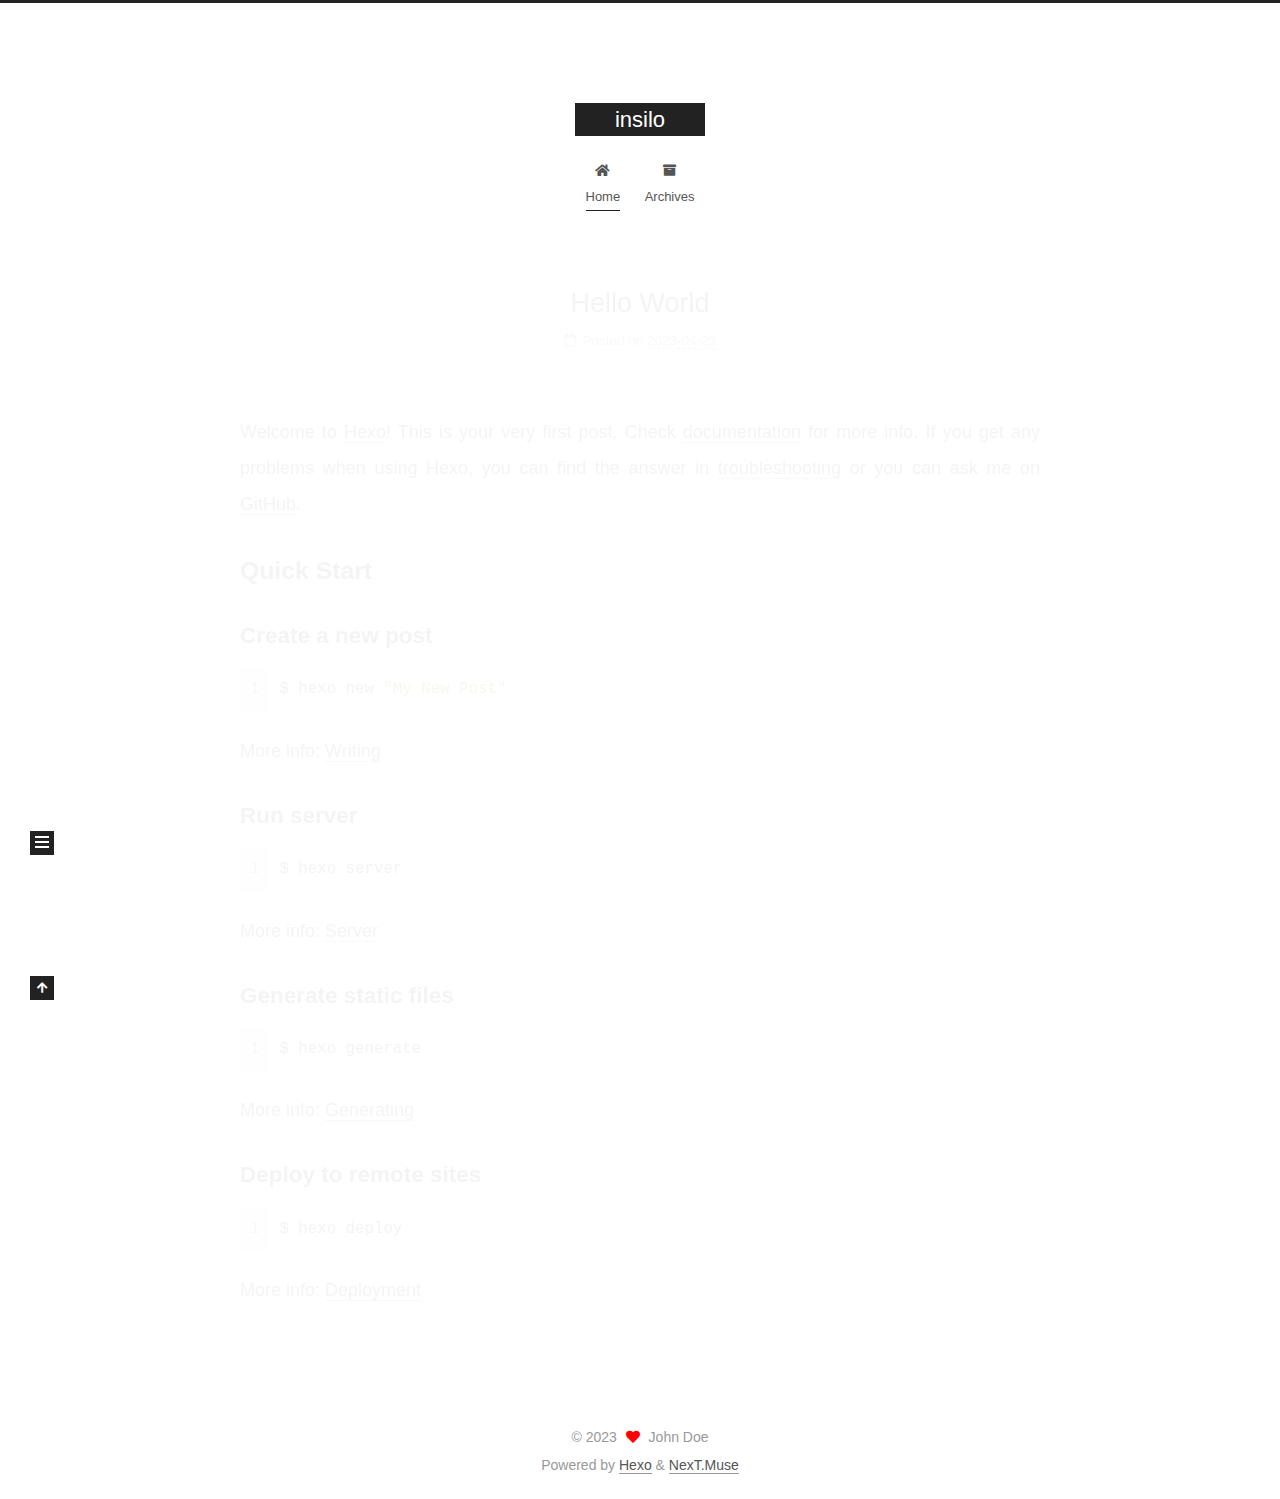
==== index.html @ 59d001f1 "Site updated: 2023-04-23 23:07:40" ====
<!DOCTYPE html>
<html lang="en">
<head>
  <meta charset="UTF-8">
<meta name="viewport" content="width=device-width, initial-scale=1, maximum-scale=2">
<meta name="theme-color" content="#222">
<meta name="generator" content="Hexo 6.3.0">
  <link rel="apple-touch-icon" sizes="180x180" href="/images/apple-touch-icon-next.png">
  <link rel="icon" type="image/png" sizes="32x32" href="/images/favicon-32x32-next.png">
  <link rel="icon" type="image/png" sizes="16x16" href="/images/favicon-16x16-next.png">
  <link rel="mask-icon" href="/images/logo.svg" color="#222">

<link rel="stylesheet" href="/css/main.css">


<link rel="stylesheet" href="/lib/font-awesome/css/all.min.css">

<script id="hexo-configurations">
    var NexT = window.NexT || {};
    var CONFIG = {"hostname":"example.com","root":"/","scheme":"Muse","version":"7.8.0","exturl":false,"sidebar":{"position":"left","display":"post","padding":18,"offset":12,"onmobile":false},"copycode":{"enable":false,"show_result":false,"style":null},"back2top":{"enable":true,"sidebar":false,"scrollpercent":false},"bookmark":{"enable":false,"color":"#222","save":"auto"},"fancybox":false,"mediumzoom":false,"lazyload":false,"pangu":false,"comments":{"style":"tabs","active":null,"storage":true,"lazyload":false,"nav":null},"algolia":{"hits":{"per_page":10},"labels":{"input_placeholder":"Search for Posts","hits_empty":"We didn't find any results for the search: ${query}","hits_stats":"${hits} results found in ${time} ms"}},"localsearch":{"enable":false,"trigger":"auto","top_n_per_article":1,"unescape":false,"preload":false},"motion":{"enable":true,"async":false,"transition":{"post_block":"fadeIn","post_header":"slideDownIn","post_body":"slideDownIn","coll_header":"slideLeftIn","sidebar":"slideUpIn"}}};
  </script>

  <meta name="description" content="Pu9maker home">
<meta property="og:type" content="website">
<meta property="og:title" content="insilo">
<meta property="og:url" content="http://example.com/index.html">
<meta property="og:site_name" content="insilo">
<meta property="og:description" content="Pu9maker home">
<meta property="og:locale" content="en_US">
<meta property="article:author" content="John Doe">
<meta name="twitter:card" content="summary">

<link rel="canonical" href="http://example.com/">


<script id="page-configurations">
  // https://hexo.io/docs/variables.html
  CONFIG.page = {
    sidebar: "",
    isHome : true,
    isPost : false,
    lang   : 'en'
  };
</script>

  <title>insilo</title>
  






  <noscript>
  <style>
  .use-motion .brand,
  .use-motion .menu-item,
  .sidebar-inner,
  .use-motion .post-block,
  .use-motion .pagination,
  .use-motion .comments,
  .use-motion .post-header,
  .use-motion .post-body,
  .use-motion .collection-header { opacity: initial; }

  .use-motion .site-title,
  .use-motion .site-subtitle {
    opacity: initial;
    top: initial;
  }

  .use-motion .logo-line-before i { left: initial; }
  .use-motion .logo-line-after i { right: initial; }
  </style>
</noscript>

</head>

<body itemscope itemtype="http://schema.org/WebPage">
  <div class="container use-motion">
    <div class="headband"></div>

    <header class="header" itemscope itemtype="http://schema.org/WPHeader">
      <div class="header-inner"><div class="site-brand-container">
  <div class="site-nav-toggle">
    <div class="toggle" aria-label="Toggle navigation bar">
      <span class="toggle-line toggle-line-first"></span>
      <span class="toggle-line toggle-line-middle"></span>
      <span class="toggle-line toggle-line-last"></span>
    </div>
  </div>

  <div class="site-meta">

    <a href="/" class="brand" rel="start">
      <span class="logo-line-before"><i></i></span>
      <h1 class="site-title">insilo</h1>
      <span class="logo-line-after"><i></i></span>
    </a>
  </div>

  <div class="site-nav-right">
    <div class="toggle popup-trigger">
    </div>
  </div>
</div>




<nav class="site-nav">
  <ul id="menu" class="main-menu menu">
        <li class="menu-item menu-item-home">

    <a href="/" rel="section"><i class="fa fa-home fa-fw"></i>Home</a>

  </li>
        <li class="menu-item menu-item-archives">

    <a href="/archives/" rel="section"><i class="fa fa-archive fa-fw"></i>Archives</a>

  </li>
  </ul>
</nav>




</div>
    </header>

    
  <div class="back-to-top">
    <i class="fa fa-arrow-up"></i>
    <span>0%</span>
  </div>


    <main class="main">
      <div class="main-inner">
        <div class="content-wrap">
          

          <div class="content index posts-expand">
            
      
  
  
  <article itemscope itemtype="http://schema.org/Article" class="post-block" lang="en">
    <link itemprop="mainEntityOfPage" href="http://example.com/2023/04/23/hello-world/">

    <span hidden itemprop="author" itemscope itemtype="http://schema.org/Person">
      <meta itemprop="image" content="/images/avatar.gif">
      <meta itemprop="name" content="John Doe">
      <meta itemprop="description" content="Pu9maker home">
    </span>

    <span hidden itemprop="publisher" itemscope itemtype="http://schema.org/Organization">
      <meta itemprop="name" content="insilo">
    </span>
      <header class="post-header">
        <h2 class="post-title" itemprop="name headline">
          
            <a href="/2023/04/23/hello-world/" class="post-title-link" itemprop="url">Hello World</a>
        </h2>

        <div class="post-meta">
            <span class="post-meta-item">
              <span class="post-meta-item-icon">
                <i class="far fa-calendar"></i>
              </span>
              <span class="post-meta-item-text">Posted on</span>

              <time title="Created: 2023-04-23 13:26:15" itemprop="dateCreated datePublished" datetime="2023-04-23T13:26:15+08:00">2023-04-23</time>
            </span>

          

        </div>
      </header>

    
    
    
    <div class="post-body" itemprop="articleBody">

      
          <p>Welcome to <a target="_blank" rel="noopener" href="https://hexo.io/">Hexo</a>! This is your very first post. Check <a target="_blank" rel="noopener" href="https://hexo.io/docs/">documentation</a> for more info. If you get any problems when using Hexo, you can find the answer in <a target="_blank" rel="noopener" href="https://hexo.io/docs/troubleshooting.html">troubleshooting</a> or you can ask me on <a target="_blank" rel="noopener" href="https://github.com/hexojs/hexo/issues">GitHub</a>.</p>
<h2 id="Quick-Start"><a href="#Quick-Start" class="headerlink" title="Quick Start"></a>Quick Start</h2><h3 id="Create-a-new-post"><a href="#Create-a-new-post" class="headerlink" title="Create a new post"></a>Create a new post</h3><figure class="highlight bash"><table><tr><td class="gutter"><pre><span class="line">1</span><br></pre></td><td class="code"><pre><span class="line">$ hexo new <span class="string">&quot;My New Post&quot;</span></span><br></pre></td></tr></table></figure>

<p>More info: <a target="_blank" rel="noopener" href="https://hexo.io/docs/writing.html">Writing</a></p>
<h3 id="Run-server"><a href="#Run-server" class="headerlink" title="Run server"></a>Run server</h3><figure class="highlight bash"><table><tr><td class="gutter"><pre><span class="line">1</span><br></pre></td><td class="code"><pre><span class="line">$ hexo server</span><br></pre></td></tr></table></figure>

<p>More info: <a target="_blank" rel="noopener" href="https://hexo.io/docs/server.html">Server</a></p>
<h3 id="Generate-static-files"><a href="#Generate-static-files" class="headerlink" title="Generate static files"></a>Generate static files</h3><figure class="highlight bash"><table><tr><td class="gutter"><pre><span class="line">1</span><br></pre></td><td class="code"><pre><span class="line">$ hexo generate</span><br></pre></td></tr></table></figure>

<p>More info: <a target="_blank" rel="noopener" href="https://hexo.io/docs/generating.html">Generating</a></p>
<h3 id="Deploy-to-remote-sites"><a href="#Deploy-to-remote-sites" class="headerlink" title="Deploy to remote sites"></a>Deploy to remote sites</h3><figure class="highlight bash"><table><tr><td class="gutter"><pre><span class="line">1</span><br></pre></td><td class="code"><pre><span class="line">$ hexo deploy</span><br></pre></td></tr></table></figure>

<p>More info: <a target="_blank" rel="noopener" href="https://hexo.io/docs/one-command-deployment.html">Deployment</a></p>

      
    </div>

    
    
    
      <footer class="post-footer">
        <div class="post-eof"></div>
      </footer>
  </article>
  
  
  


  



          </div>
          

<script>
  window.addEventListener('tabs:register', () => {
    let { activeClass } = CONFIG.comments;
    if (CONFIG.comments.storage) {
      activeClass = localStorage.getItem('comments_active') || activeClass;
    }
    if (activeClass) {
      let activeTab = document.querySelector(`a[href="#comment-${activeClass}"]`);
      if (activeTab) {
        activeTab.click();
      }
    }
  });
  if (CONFIG.comments.storage) {
    window.addEventListener('tabs:click', event => {
      if (!event.target.matches('.tabs-comment .tab-content .tab-pane')) return;
      let commentClass = event.target.classList[1];
      localStorage.setItem('comments_active', commentClass);
    });
  }
</script>

        </div>
          
  
  <div class="toggle sidebar-toggle">
    <span class="toggle-line toggle-line-first"></span>
    <span class="toggle-line toggle-line-middle"></span>
    <span class="toggle-line toggle-line-last"></span>
  </div>

  <aside class="sidebar">
    <div class="sidebar-inner">

      <ul class="sidebar-nav motion-element">
        <li class="sidebar-nav-toc">
          Table of Contents
        </li>
        <li class="sidebar-nav-overview">
          Overview
        </li>
      </ul>

      <!--noindex-->
      <div class="post-toc-wrap sidebar-panel">
      </div>
      <!--/noindex-->

      <div class="site-overview-wrap sidebar-panel">
        <div class="site-author motion-element" itemprop="author" itemscope itemtype="http://schema.org/Person">
  <p class="site-author-name" itemprop="name">John Doe</p>
  <div class="site-description" itemprop="description">Pu9maker home</div>
</div>
<div class="site-state-wrap motion-element">
  <nav class="site-state">
      <div class="site-state-item site-state-posts">
          <a href="/archives/">
        
          <span class="site-state-item-count">1</span>
          <span class="site-state-item-name">posts</span>
        </a>
      </div>
  </nav>
</div>



      </div>

    </div>
  </aside>
  <div id="sidebar-dimmer"></div>


      </div>
    </main>

    <footer class="footer">
      <div class="footer-inner">
        

        

<div class="copyright">
  
  &copy; 
  <span itemprop="copyrightYear">2023</span>
  <span class="with-love">
    <i class="fa fa-heart"></i>
  </span>
  <span class="author" itemprop="copyrightHolder">John Doe</span>
</div>
  <div class="powered-by">Powered by <a href="https://hexo.io/" class="theme-link" rel="noopener" target="_blank">Hexo</a> & <a href="https://muse.theme-next.org/" class="theme-link" rel="noopener" target="_blank">NexT.Muse</a>
  </div>

        








      </div>
    </footer>
  </div>

  
  <script src="/lib/anime.min.js"></script>
  <script src="/lib/velocity/velocity.min.js"></script>
  <script src="/lib/velocity/velocity.ui.min.js"></script>

<script src="/js/utils.js"></script>

<script src="/js/motion.js"></script>


<script src="/js/schemes/muse.js"></script>


<script src="/js/next-boot.js"></script>




  















  

  

</body>
</html>
---- css/main.css ----
:root {
  --body-bg-color: #fff;
  --content-bg-color: #fff;
  --card-bg-color: #f5f5f5;
  --text-color: #555;
  --blockquote-color: #666;
  --link-color: #555;
  --link-hover-color: #222;
  --brand-color: #fff;
  --brand-hover-color: #fff;
  --table-row-odd-bg-color: #f9f9f9;
  --table-row-hover-bg-color: #f5f5f5;
  --menu-item-bg-color: #f5f5f5;
  --btn-default-bg: #222;
  --btn-default-color: #fff;
  --btn-default-border-color: #222;
  --btn-default-hover-bg: #fff;
  --btn-default-hover-color: #222;
  --btn-default-hover-border-color: #222;
}
html {
  line-height: 1.15; /* 1 */
  -webkit-text-size-adjust: 100%; /* 2 */
}
body {
  margin: 0;
}
main {
  display: block;
}
h1 {
  font-size: 2em;
  margin: 0.67em 0;
}
hr {
  box-sizing: content-box; /* 1 */
  height: 0; /* 1 */
  overflow: visible; /* 2 */
}
pre {
  font-family: monospace, monospace; /* 1 */
  font-size: 1em; /* 2 */
}
a {
  background: transparent;
}
abbr[title] {
  border-bottom: none; /* 1 */
  text-decoration: underline; /* 2 */
  text-decoration: underline dotted; /* 2 */
}
b,
strong {
  font-weight: bolder;
}
code,
kbd,
samp {
  font-family: monospace, monospace; /* 1 */
  font-size: 1em; /* 2 */
}
small {
  font-size: 80%;
}
sub,
sup {
  font-size: 75%;
  line-height: 0;
  position: relative;
  vertical-align: baseline;
}
sub {
  bottom: -0.25em;
}
sup {
  top: -0.5em;
}
img {
  border-style: none;
}
button,
input,
optgroup,
select,
textarea {
  font-family: inherit; /* 1 */
  font-size: 100%; /* 1 */
  line-height: 1.15; /* 1 */
  margin: 0; /* 2 */
}
button,
input {
/* 1 */
  overflow: visible;
}
button,
select {
/* 1 */
  text-transform: none;
}
button,
[type='button'],
[type='reset'],
[type='submit'] {
  -webkit-appearance: button;
}
button::-moz-focus-inner,
[type='button']::-moz-focus-inner,
[type='reset']::-moz-focus-inner,
[type='submit']::-moz-focus-inner {
  border-style: none;
  padding: 0;
}
button:-moz-focusring,
[type='button']:-moz-focusring,
[type='reset']:-moz-focusring,
[type='submit']:-moz-focusring {
  outline: 1px dotted ButtonText;
}
fieldset {
  padding: 0.35em 0.75em 0.625em;
}
legend {
  box-sizing: border-box; /* 1 */
  color: inherit; /* 2 */
  display: table; /* 1 */
  max-width: 100%; /* 1 */
  padding: 0; /* 3 */
  white-space: normal; /* 1 */
}
progress {
  vertical-align: baseline;
}
textarea {
  overflow: auto;
}
[type='checkbox'],
[type='radio'] {
  box-sizing: border-box; /* 1 */
  padding: 0; /* 2 */
}
[type='number']::-webkit-inner-spin-button,
[type='number']::-webkit-outer-spin-button {
  height: auto;
}
[type='search'] {
  outline-offset: -2px; /* 2 */
  -webkit-appearance: textfield; /* 1 */
}
[type='search']::-webkit-search-decoration {
  -webkit-appearance: none;
}
::-webkit-file-upload-button {
  font: inherit; /* 2 */
  -webkit-appearance: button; /* 1 */
}
details {
  display: block;
}
summary {
  display: list-item;
}
template {
  display: none;
}
[hidden] {
  display: none;
}
::selection {
  background: #262a30;
  color: #eee;
}
html,
body {
  height: 100%;
}
body {
  background: var(--body-bg-color);
  color: var(--text-color);
  font-family: 'Lato', "PingFang SC", "Microsoft YaHei", sans-serif;
  font-size: 1em;
  line-height: 2;
}
@media (max-width: 991px) {
  body {
    padding-left: 0 !important;
    padding-right: 0 !important;
  }
}
h1,
h2,
h3,
h4,
h5,
h6 {
  font-family: 'Lato', "PingFang SC", "Microsoft YaHei", sans-serif;
  font-weight: bold;
  line-height: 1.5;
  margin: 20px 0 15px;
}
h1 {
  font-size: 1.5em;
}
h2 {
  font-size: 1.375em;
}
h3 {
  font-size: 1.25em;
}
h4 {
  font-size: 1.125em;
}
h5 {
  font-size: 1em;
}
h6 {
  font-size: 0.875em;
}
p {
  margin: 0 0 20px 0;
}
a,
span.exturl {
  border-bottom: 1px solid #999;
  color: var(--link-color);
  outline: 0;
  text-decoration: none;
  overflow-wrap: break-word;
  word-wrap: break-word;
  cursor: pointer;
}
a:hover,
span.exturl:hover {
  border-bottom-color: var(--link-hover-color);
  color: var(--link-hover-color);
}
iframe,
img,
video {
  display: block;
  margin-left: auto;
  margin-right: auto;
  max-width: 100%;
}
hr {
  background-image: repeating-linear-gradient(-45deg, #ddd, #ddd 4px, transparent 4px, transparent 8px);
  border: 0;
  height: 3px;
  margin: 40px 0;
}
blockquote {
  border-left: 4px solid #ddd;
  color: var(--blockquote-color);
  margin: 0;
  padding: 0 15px;
}
blockquote cite::before {
  content: '-';
  padding: 0 5px;
}
dt {
  font-weight: bold;
}
dd {
  margin: 0;
  padding: 0;
}
kbd {
  background-color: #f5f5f5;
  background-image: linear-gradient(#eee, #fff, #eee);
  border: 1px solid #ccc;
  border-radius: 0.2em;
  box-shadow: 0.1em 0.1em 0.2em rgba(0,0,0,0.1);
  color: #555;
  font-family: inherit;
  padding: 0.1em 0.3em;
  white-space: nowrap;
}
.table-container {
  overflow: auto;
}
table {
  border-collapse: collapse;
  border-spacing: 0;
  font-size: 0.875em;
  margin: 0 0 20px 0;
  width: 100%;
}
tbody tr:nth-of-type(odd) {
  background: var(--table-row-odd-bg-color);
}
tbody tr:hover {
  background: var(--table-row-hover-bg-color);
}
caption,
th,
td {
  font-weight: normal;
  padding: 8px;
  vertical-align: middle;
}
th,
td {
  border: 1px solid #ddd;
  border-bottom: 3px solid #ddd;
}
th {
  font-weight: 700;
  padding-bottom: 10px;
}
td {
  border-bottom-width: 1px;
}
.btn {
  background: var(--btn-default-bg);
  border: 2px solid var(--btn-default-border-color);
  border-radius: 0;
  color: var(--btn-default-color);
  display: inline-block;
  font-size: 0.875em;
  line-height: 2;
  padding: 0 20px;
  text-decoration: none;
  transition-property: background-color;
  transition-delay: 0s;
  transition-duration: 0.2s;
  transition-timing-function: ease-in-out;
}
.btn:hover {
  background: var(--btn-default-hover-bg);
  border-color: var(--btn-default-hover-border-color);
  color: var(--btn-default-hover-color);
}
.btn + .btn {
  margin: 0 0 8px 8px;
}
.btn .fa-fw {
  text-align: left;
  width: 1.285714285714286em;
}
.toggle {
  line-height: 0;
}
.toggle .toggle-line {
  background: #fff;
  display: inline-block;
  height: 2px;
  left: 0;
  position: relative;
  top: 0;
  transition: all 0.4s;
  vertical-align: top;
  width: 100%;
}
.toggle .toggle-line:not(:first-child) {
  margin-top: 3px;
}
.toggle.toggle-arrow .toggle-line-first {
  left: 50%;
  top: 2px;
  transform: rotate(45deg);
  width: 50%;
}
.toggle.toggle-arrow .toggle-line-middle {
  left: 2px;
  width: 90%;
}
.toggle.toggle-arrow .toggle-line-last {
  left: 50%;
  top: -2px;
  transform: rotate(-45deg);
  width: 50%;
}
.toggle.toggle-close .toggle-line-first {
  transform: rotate(-45deg);
  top: 5px;
}
.toggle.toggle-close .toggle-line-middle {
  opacity: 0;
}
.toggle.toggle-close .toggle-line-last {
  transform: rotate(45deg);
  top: -5px;
}
.highlight,
pre {
  background: #f7f7f7;
  color: #4d4d4c;
  line-height: 1.6;
  margin: 0 auto 20px;
}
pre,
code {
  font-family: consolas, Menlo, monospace, "PingFang SC", "Microsoft YaHei";
}
code {
  background: #eee;
  border-radius: 3px;
  color: #555;
  padding: 2px 4px;
  overflow-wrap: break-word;
  word-wrap: break-word;
}
.highlight *::selection {
  background: #d6d6d6;
}
.highlight pre {
  border: 0;
  margin: 0;
  padding: 10px 0;
}
.highlight table {
  border: 0;
  margin: 0;
  width: auto;
}
.highlight td {
  border: 0;
  padding: 0;
}
.highlight figcaption {
  background: #eff2f3;
  color: #4d4d4c;
  display: flex;
  font-size: 0.875em;
  justify-content: space-between;
  line-height: 1.2;
  padding: 0.5em;
}
.highlight figcaption a {
  color: #4d4d4c;
}
.highlight figcaption a:hover {
  border-bottom-color: #4d4d4c;
}
.highlight .gutter {
  -moz-user-select: none;
  -ms-user-select: none;
  -webkit-user-select: none;
  user-select: none;
}
.highlight .gutter pre {
  background: #eff2f3;
  color: #869194;
  padding-left: 10px;
  padding-right: 10px;
  text-align: right;
}
.highlight .code pre {
  background: #f7f7f7;
  padding-left: 10px;
  width: 100%;
}
.gist table {
  width: auto;
}
.gist table td {
  border: 0;
}
pre {
  overflow: auto;
  padding: 10px;
}
pre code {
  background: none;
  color: #4d4d4c;
  font-size: 0.875em;
  padding: 0;
  text-shadow: none;
}
pre .deletion {
  background: #fdd;
}
pre .addition {
  background: #dfd;
}
pre .meta {
  color: #eab700;
  -moz-user-select: none;
  -ms-user-select: none;
  -webkit-user-select: none;
  user-select: none;
}
pre .comment {
  color: #8e908c;
}
pre .variable,
pre .attribute,
pre .tag,
pre .name,
pre .regexp,
pre .ruby .constant,
pre .xml .tag .title,
pre .xml .pi,
pre .xml .doctype,
pre .html .doctype,
pre .css .id,
pre .css .class,
pre .css .pseudo {
  color: #c82829;
}
pre .number,
pre .preprocessor,
pre .built_in,
pre .builtin-name,
pre .literal,
pre .params,
pre .constant,
pre .command {
  color: #f5871f;
}
pre .ruby .class .title,
pre .css .rules .attribute,
pre .string,
pre .symbol,
pre .value,
pre .inheritance,
pre .header,
pre .ruby .symbol,
pre .xml .cdata,
pre .special,
pre .formula {
  color: #718c00;
}
pre .title,
pre .css .hexcolor {
  color: #3e999f;
}
pre .function,
pre .python .decorator,
pre .python .title,
pre .ruby .function .title,
pre .ruby .title .keyword,
pre .perl .sub,
pre .javascript .title,
pre .coffeescript .title {
  color: #4271ae;
}
pre .keyword,
pre .javascript .function {
  color: #8959a8;
}
.blockquote-center {
  border-left: none;
  margin: 40px 0;
  padding: 0;
  position: relative;
  text-align: center;
}
.blockquote-center .fa {
  display: block;
  opacity: 0.6;
  position: absolute;
  width: 100%;
}
.blockquote-center .fa-quote-left {
  border-top: 1px solid #ccc;
  text-align: left;
  top: -20px;
}
.blockquote-center .fa-quote-right {
  border-bottom: 1px solid #ccc;
  text-align: right;
  bottom: -20px;
}
.blockquote-center p,
.blockquote-center div {
  text-align: center;
}
.post-body .group-picture img {
  margin: 0 auto;
  padding: 0 3px;
}
.group-picture-row {
  margin-bottom: 6px;
  overflow: hidden;
}
.group-picture-column {
  float: left;
  margin-bottom: 10px;
}
.post-body .label {
  color: #555;
  display: inline;
  padding: 0 2px;
}
.post-body .label.default {
  background: #f0f0f0;
}
.post-body .label.primary {
  background: #efe6f7;
}
.post-body .label.info {
  background: #e5f2f8;
}
.post-body .label.success {
  background: #e7f4e9;
}
.post-body .label.warning {
  background: #fcf6e1;
}
.post-body .label.danger {
  background: #fae8eb;
}
.post-body .tabs {
  margin-bottom: 20px;
}
.post-body .tabs,
.tabs-comment {
  display: block;
  padding-top: 10px;
  position: relative;
}
.post-body .tabs ul.nav-tabs,
.tabs-comment ul.nav-tabs {
  display: flex;
  flex-wrap: wrap;
  margin: 0;
  margin-bottom: -1px;
  padding: 0;
}
@media (max-width: 413px) {
  .post-body .tabs ul.nav-tabs,
  .tabs-comment ul.nav-tabs {
    display: block;
    margin-bottom: 5px;
  }
}
.post-body .tabs ul.nav-tabs li.tab,
.tabs-comment ul.nav-tabs li.tab {
  border-bottom: 1px solid #ddd;
  border-left: 1px solid transparent;
  border-right: 1px solid transparent;
  border-top: 3px solid transparent;
  flex-grow: 1;
  list-style-type: none;
  border-radius: 0 0 0 0;
}
@media (max-width: 413px) {
  .post-body .tabs ul.nav-tabs li.tab,
  .tabs-comment ul.nav-tabs li.tab {
    border-bottom: 1px solid transparent;
    border-left: 3px solid transparent;
    border-right: 1px solid transparent;
    border-top: 1px solid transparent;
  }
}
@media (max-width: 413px) {
  .post-body .tabs ul.nav-tabs li.tab,
  .tabs-comment ul.nav-tabs li.tab {
    border-radius: 0;
  }
}
.post-body .tabs ul.nav-tabs li.tab a,
.tabs-comment ul.nav-tabs li.tab a {
  border-bottom: initial;
  display: block;
  line-height: 1.8;
  outline: 0;
  padding: 0.25em 0.75em;
  text-align: center;
  transition-delay: 0s;
  transition-duration: 0.2s;
  transition-timing-function: ease-out;
}
.post-body .tabs ul.nav-tabs li.tab a i,
.tabs-comment ul.nav-tabs li.tab a i {
  width: 1.285714285714286em;
}
.post-body .tabs ul.nav-tabs li.tab.active,
.tabs-comment ul.nav-tabs li.tab.active {
  border-bottom: 1px solid transparent;
  border-left: 1px solid #ddd;
  border-right: 1px solid #ddd;
  border-top: 3px solid #fc6423;
}
@media (max-width: 413px) {
  .post-body .tabs ul.nav-tabs li.tab.active,
  .tabs-comment ul.nav-tabs li.tab.active {
    border-bottom: 1px solid #ddd;
    border-left: 3px solid #fc6423;
    border-right: 1px solid #ddd;
    border-top: 1px solid #ddd;
  }
}
.post-body .tabs ul.nav-tabs li.tab.active a,
.tabs-comment ul.nav-tabs li.tab.active a {
  color: var(--link-color);
  cursor: default;
}
.post-body .tabs .tab-content .tab-pane,
.tabs-comment .tab-content .tab-pane {
  border: 1px solid #ddd;
  border-top: 0;
  padding: 20px 20px 0 20px;
  border-radius: 0;
}
.post-body .tabs .tab-content .tab-pane:not(.active),
.tabs-comment .tab-content .tab-pane:not(.active) {
  display: none;
}
.post-body .tabs .tab-content .tab-pane.active,
.tabs-comment .tab-content .tab-pane.active {
  display: block;
}
.post-body .tabs .tab-content .tab-pane.active:nth-of-type(1),
.tabs-comment .tab-content .tab-pane.active:nth-of-type(1) {
  border-radius: 0 0 0 0;
}
@media (max-width: 413px) {
  .post-body .tabs .tab-content .tab-pane.active:nth-of-type(1),
  .tabs-comment .tab-content .tab-pane.active:nth-of-type(1) {
    border-radius: 0;
  }
}
.post-body .note {
  border-radius: 3px;
  margin-bottom: 20px;
  padding: 1em;
  position: relative;
  border: 1px solid #eee;
  border-left-width: 5px;
}
.post-body .note h2,
.post-body .note h3,
.post-body .note h4,
.post-body .note h5,
.post-body .note h6 {
  margin-top: 0;
  border-bottom: initial;
  margin-bottom: 0;
  padding-top: 0;
}
.post-body .note p:first-child,
.post-body .note ul:first-child,
.post-body .note ol:first-child,
.post-body .note table:first-child,
.post-body .note pre:first-child,
.post-body .note blockquote:first-child,
.post-body .note img:first-child {
  margin-top: 0;
}
.post-body .note p:last-child,
.post-body .note ul:last-child,
.post-body .note ol:last-child,
.post-body .note table:last-child,
.post-body .note pre:last-child,
.post-body .note blockquote:last-child,
.post-body .note img:last-child {
  margin-bottom: 0;
}
.post-body .note.default {
  border-left-color: #777;
}
.post-body .note.default h2,
.post-body .note.default h3,
.post-body .note.default h4,
.post-body .note.default h5,
.post-body .note.default h6 {
  color: #777;
}
.post-body .note.primary {
  border-left-color: #6f42c1;
}
.post-body .note.primary h2,
.post-body .note.primary h3,
.post-body .note.primary h4,
.post-body .note.primary h5,
.post-body .note.primary h6 {
  color: #6f42c1;
}
.post-body .note.info {
  border-left-color: #428bca;
}
.post-body .note.info h2,
.post-body .note.info h3,
.post-body .note.info h4,
.post-body .note.info h5,
.post-body .note.info h6 {
  color: #428bca;
}
.post-body .note.success {
  border-left-color: #5cb85c;
}
.post-body .note.success h2,
.post-body .note.success h3,
.post-body .note.success h4,
.post-body .note.success h5,
.post-body .note.success h6 {
  color: #5cb85c;
}
.post-body .note.warning {
  border-left-color: #f0ad4e;
}
.post-body .note.warning h2,
.post-body .note.warning h3,
.post-body .note.warning h4,
.post-body .note.warning h5,
.post-body .note.warning h6 {
  color: #f0ad4e;
}
.post-body .note.danger {
  border-left-color: #d9534f;
}
.post-body .note.danger h2,
.post-body .note.danger h3,
.post-body .note.danger h4,
.post-body .note.danger h5,
.post-body .note.danger h6 {
  color: #d9534f;
}
.pagination .prev,
.pagination .next,
.pagination .page-number,
.pagination .space {
  display: inline-block;
  margin: 0 10px;
  padding: 0 11px;
  position: relative;
  top: -1px;
}
@media (max-width: 767px) {
  .pagination .prev,
  .pagination .next,
  .pagination .page-number,
  .pagination .space {
    margin: 0 5px;
  }
}
.pagination {
  border-top: 1px solid #eee;
  margin: 120px 0 0;
  text-align: center;
}
.pagination .prev,
.pagination .next,
.pagination .page-number {
  border-bottom: 0;
  border-top: 1px solid #eee;
  transition-property: border-color;
  transition-delay: 0s;
  transition-duration: 0.2s;
  transition-timing-function: ease-in-out;
}
.pagination .prev:hover,
.pagination .next:hover,
.pagination .page-number:hover {
  border-top-color: #222;
}
.pagination .space {
  margin: 0;
  padding: 0;
}
.pagination .prev {
  margin-left: 0;
}
.pagination .next {
  margin-right: 0;
}
.pagination .page-number.current {
  background: #ccc;
  border-top-color: #ccc;
  color: #fff;
}
@media (max-width: 767px) {
  .pagination {
    border-top: none;
  }
  .pagination .prev,
  .pagination .next,
  .pagination .page-number {
    border-bottom: 1px solid #eee;
    border-top: 0;
    margin-bottom: 10px;
    padding: 0 10px;
  }
  .pagination .prev:hover,
  .pagination .next:hover,
  .pagination .page-number:hover {
    border-bottom-color: #222;
  }
}
.comments {
  margin-top: 60px;
  overflow: hidden;
}
.comment-button-group {
  display: flex;
  flex-wrap: wrap-reverse;
  justify-content: center;
  margin: 1em 0;
}
.comment-button-group .comment-button {
  margin: 0.1em 0.2em;
}
.comment-button-group .comment-button.active {
  background: var(--btn-default-hover-bg);
  border-color: var(--btn-default-hover-border-color);
  color: var(--btn-default-hover-color);
}
.comment-position {
  display: none;
}
.comment-position.active {
  display: block;
}
.tabs-comment {
  background: var(--content-bg-color);
  margin-top: 4em;
  padding-top: 0;
}
.tabs-comment .comments {
  border: 0;
  box-shadow: none;
  margin-top: 0;
  padding-top: 0;
}
.container {
  min-height: 100%;
  position: relative;
}
.main-inner {
  margin: 0 auto;
  width: 700px;
}
@media (min-width: 1200px) {
  .main-inner {
    width: 800px;
  }
}
@media (min-width: 1600px) {
  .main-inner {
    width: 900px;
  }
}
@media (max-width: 767px) {
  .content-wrap {
    padding: 0 20px;
  }
}
.header {
  background: transparent;
}
.header-inner {
  margin: 0 auto;
  width: 700px;
}
@media (min-width: 1200px) {
  .header-inner {
    width: 800px;
  }
}
@media (min-width: 1600px) {
  .header-inner {
    width: 900px;
  }
}
.site-brand-container {
  display: flex;
  flex-shrink: 0;
  padding: 0 10px;
}
.headband {
  background: #222;
  height: 3px;
}
.site-meta {
  flex-grow: 1;
  text-align: center;
}
@media (max-width: 767px) {
  .site-meta {
    text-align: center;
  }
}
.brand {
  border-bottom: none;
  color: var(--brand-color);
  display: inline-block;
  line-height: 1.375em;
  padding: 0 40px;
  position: relative;
}
.brand:hover {
  color: var(--brand-hover-color);
}
.site-title {
  font-family: 'Lato', "PingFang SC", "Microsoft YaHei", sans-serif;
  font-size: 1.375em;
  font-weight: normal;
  margin: 0;
}
.site-subtitle {
  color: #999;
  font-size: 0.8125em;
  margin: 10px 0;
}
.use-motion .brand {
  opacity: 0;
}
.use-motion .site-title,
.use-motion .site-subtitle,
.use-motion .custom-logo-image {
  opacity: 0;
  position: relative;
  top: -10px;
}
.site-nav-toggle,
.site-nav-right {
  display: none;
}
@media (max-width: 767px) {
  .site-nav-toggle,
  .site-nav-right {
    display: flex;
    flex-direction: column;
    justify-content: center;
  }
}
.site-nav-toggle .toggle,
.site-nav-right .toggle {
  color: var(--text-color);
  padding: 10px;
  width: 22px;
}
.site-nav-toggle .toggle .toggle-line,
.site-nav-right .toggle .toggle-line {
  background: var(--text-color);
  border-radius: 1px;
}
.site-nav {
  display: block;
}
@media (max-width: 767px) {
  .site-nav {
    clear: both;
    display: none;
  }
}
.site-nav.site-nav-on {
  display: block;
}
.menu {
  margin-top: 20px;
  padding-left: 0;
  text-align: center;
}
.menu-item {
  display: inline-block;
  list-style: none;
  margin: 0 10px;
}
@media (max-width: 767px) {
  .menu-item {
    display: block;
    margin-top: 10px;
  }
  .menu-item.menu-item-search {
    display: none;
  }
}
.menu-item a,
.menu-item span.exturl {
  border-bottom: 0;
  display: block;
  font-size: 0.8125em;
  transition-property: border-color;
  transition-delay: 0s;
  transition-duration: 0.2s;
  transition-timing-function: ease-in-out;
}
@media (hover: none) {
  .menu-item a:hover,
  .menu-item span.exturl:hover {
    border-bottom-color: transparent !important;
  }
}
.menu-item .fa,
.menu-item .fab,
.menu-item .far,
.menu-item .fas {
  margin-right: 8px;
}
.menu-item .badge {
  display: inline-block;
  font-weight: bold;
  line-height: 1;
  margin-left: 0.35em;
  margin-top: 0.35em;
  text-align: center;
  white-space: nowrap;
}
@media (max-width: 767px) {
  .menu-item .badge {
    float: right;
    margin-left: 0;
  }
}
.menu-item-active a,
.menu .menu-item a:hover,
.menu .menu-item span.exturl:hover {
  background: var(--menu-item-bg-color);
}
.use-motion .menu-item {
  opacity: 0;
}
.sidebar {
  background: #222;
  bottom: 0;
  box-shadow: inset 0 2px 6px #000;
  position: fixed;
  top: 0;
}
@media (max-width: 991px) {
  .sidebar {
    display: none;
  }
}
.sidebar-inner {
  color: #999;
  padding: 18px 10px;
  text-align: center;
}
.cc-license {
  margin-top: 10px;
  text-align: center;
}
.cc-license .cc-opacity {
  border-bottom: none;
  opacity: 0.7;
}
.cc-license .cc-opacity:hover {
  opacity: 0.9;
}
.cc-license img {
  display: inline-block;
}
.site-author-image {
  border: 2px solid #333;
  display: block;
  margin: 0 auto;
  max-width: 96px;
  padding: 2px;
}
.site-author-name {
  color: #f5f5f5;
  font-weight: normal;
  margin: 5px 0 0;
  text-align: center;
}
.site-description {
  color: #999;
  font-size: 1em;
  margin-top: 5px;
  text-align: center;
}
.links-of-author {
  margin-top: 15px;
}
.links-of-author a,
.links-of-author span.exturl {
  border-bottom-color: #555;
  display: inline-block;
  font-size: 0.8125em;
  margin-bottom: 10px;
  margin-right: 10px;
  vertical-align: middle;
}
.links-of-author a::before,
.links-of-author span.exturl::before {
  background: #ff1b3e;
  border-radius: 50%;
  content: ' ';
  display: inline-block;
  height: 4px;
  margin-right: 3px;
  vertical-align: middle;
  width: 4px;
}
.sidebar-button {
  margin-top: 15px;
}
.sidebar-button a {
  border: 1px solid #fc6423;
  border-radius: 4px;
  color: #fc6423;
  display: inline-block;
  padding: 0 15px;
}
.sidebar-button a .fa,
.sidebar-button a .fab,
.sidebar-button a .far,
.sidebar-button a .fas {
  margin-right: 5px;
}
.sidebar-button a:hover {
  background: #fc6423;
  border: 1px solid #fc6423;
  color: #fff;
}
.sidebar-button a:hover .fa,
.sidebar-button a:hover .fab,
.sidebar-button a:hover .far,
.sidebar-button a:hover .fas {
  color: #fff;
}
.links-of-blogroll {
  font-size: 0.8125em;
  margin-top: 10px;
}
.links-of-blogroll-title {
  font-size: 0.875em;
  font-weight: 600;
  margin-top: 0;
}
.links-of-blogroll-list {
  list-style: none;
  margin: 0;
  padding: 0;
}
#sidebar-dimmer {
  display: none;
}
@media (max-width: 767px) {
  #sidebar-dimmer {
    background: #000;
    display: block;
    height: 100%;
    left: 100%;
    opacity: 0;
    position: fixed;
    top: 0;
    width: 100%;
    z-index: 1100;
  }
  .sidebar-active + #sidebar-dimmer {
    opacity: 0.7;
    transform: translateX(-100%);
    transition: opacity 0.5s;
  }
}
.sidebar-nav {
  margin: 0;
  padding-bottom: 20px;
  padding-left: 0;
}
.sidebar-nav li {
  border-bottom: 1px solid transparent;
  color: #666;
  cursor: pointer;
  display: inline-block;
  font-size: 0.875em;
}
.sidebar-nav li.sidebar-nav-overview {
  margin-left: 10px;
}
.sidebar-nav li:hover {
  color: #f5f5f5;
}
.sidebar-nav .sidebar-nav-active {
  border-bottom-color: #87daff;
  color: #87daff;
}
.sidebar-nav .sidebar-nav-active:hover {
  color: #87daff;
}
.sidebar-panel {
  display: none;
  overflow-x: hidden;
  overflow-y: auto;
}
.sidebar-panel-active {
  display: block;
}
.sidebar-toggle {
  background: #222;
  bottom: 45px;
  cursor: pointer;
  height: 14px;
  left: 30px;
  padding: 5px;
  position: fixed;
  width: 14px;
  z-index: 1300;
}
@media (max-width: 991px) {
  .sidebar-toggle {
    left: 20px;
    opacity: 0.8;
    display: none;
  }
}
.sidebar-toggle:hover .toggle-line {
  background: #87daff;
}
.post-toc {
  font-size: 0.875em;
}
.post-toc ol {
  list-style: none;
  margin: 0;
  padding: 0 2px 5px 10px;
  text-align: left;
}
.post-toc ol > ol {
  padding-left: 0;
}
.post-toc ol a {
  transition-property: all;
  transition-delay: 0s;
  transition-duration: 0.2s;
  transition-timing-function: ease-in-out;
}
.post-toc .nav-item {
  line-height: 1.8;
  overflow: hidden;
  text-overflow: ellipsis;
  white-space: nowrap;
}
.post-toc .nav .nav-child {
  display: none;
}
.post-toc .nav .active > .nav-child {
  display: block;
}
.post-toc .nav .active-current > .nav-child {
  display: block;
}
.post-toc .nav .active-current > .nav-child > .nav-item {
  display: block;
}
.post-toc .nav .active > a {
  border-bottom-color: #87daff;
  color: #87daff;
}
.post-toc .nav .active-current > a {
  color: #87daff;
}
.post-toc .nav .active-current > a:hover {
  color: #87daff;
}
.site-state {
  display: flex;
  justify-content: center;
  line-height: 1.4;
  margin-top: 10px;
  overflow: hidden;
  text-align: center;
  white-space: nowrap;
}
.site-state-item {
  padding: 0 15px;
}
.site-state-item:not(:first-child) {
  border-left: 1px solid #333;
}
.site-state-item a {
  border-bottom: none;
}
.site-state-item-count {
  display: block;
  font-size: 1.25em;
  font-weight: 600;
  text-align: center;
}
.site-state-item-name {
  color: inherit;
  font-size: 0.875em;
}
.footer {
  color: #999;
  font-size: 0.875em;
  padding: 20px 0;
}
.footer.footer-fixed {
  bottom: 0;
  left: 0;
  position: absolute;
  right: 0;
}
.footer-inner {
  box-sizing: border-box;
  margin: 0 auto;
  text-align: center;
  width: 700px;
}
@media (min-width: 1200px) {
  .footer-inner {
    width: 800px;
  }
}
@media (min-width: 1600px) {
  .footer-inner {
    width: 900px;
  }
}
.languages {
  display: inline-block;
  font-size: 1.125em;
  position: relative;
}
.languages .lang-select-label span {
  margin: 0 0.5em;
}
.languages .lang-select {
  height: 100%;
  left: 0;
  opacity: 0;
  position: absolute;
  top: 0;
  width: 100%;
}
.with-love {
  color: #ff0000;
  display: inline-block;
  margin: 0 5px;
}
.powered-by,
.theme-info {
  display: inline-block;
}
@-moz-keyframes iconAnimate {
  0%, 100% {
    transform: scale(1);
  }
  10%, 30% {
    transform: scale(0.9);
  }
  20%, 40%, 60%, 80% {
    transform: scale(1.1);
  }
  50%, 70% {
    transform: scale(1.1);
  }
}
@-webkit-keyframes iconAnimate {
  0%, 100% {
    transform: scale(1);
  }
  10%, 30% {
    transform: scale(0.9);
  }
  20%, 40%, 60%, 80% {
    transform: scale(1.1);
  }
  50%, 70% {
    transform: scale(1.1);
  }
}
@-o-keyframes iconAnimate {
  0%, 100% {
    transform: scale(1);
  }
  10%, 30% {
    transform: scale(0.9);
  }
  20%, 40%, 60%, 80% {
    transform: scale(1.1);
  }
  50%, 70% {
    transform: scale(1.1);
  }
}
@keyframes iconAnimate {
  0%, 100% {
    transform: scale(1);
  }
  10%, 30% {
    transform: scale(0.9);
  }
  20%, 40%, 60%, 80% {
    transform: scale(1.1);
  }
  50%, 70% {
    transform: scale(1.1);
  }
}
.back-to-top {
  font-size: 12px;
  text-align: center;
  transition-delay: 0s;
  transition-duration: 0.2s;
  transition-timing-function: ease-in-out;
}
.back-to-top {
  background: #222;
  bottom: -100px;
  box-sizing: border-box;
  color: #fff;
  cursor: pointer;
  left: 30px;
  opacity: 1;
  padding: 0 6px;
  position: fixed;
  transition-property: bottom;
  z-index: 1300;
  width: 24px;
}
.back-to-top span {
  display: none;
}
.back-to-top:hover {
  color: #87daff;
}
.back-to-top.back-to-top-on {
  bottom: 19px;
}
@media (max-width: 991px) {
  .back-to-top {
    left: 20px;
    opacity: 0.8;
  }
}
.post-body {
  font-family: 'Lato', "PingFang SC", "Microsoft YaHei", sans-serif;
  overflow-wrap: break-word;
  word-wrap: break-word;
}
@media (min-width: 1200px) {
  .post-body {
    font-size: 1.125em;
  }
}
.post-body .exturl .fa {
  font-size: 0.875em;
  margin-left: 4px;
}
.post-body .image-caption,
.post-body .figure .caption {
  color: #999;
  font-size: 0.875em;
  font-weight: bold;
  line-height: 1;
  margin: -20px auto 15px;
  text-align: center;
}
.post-sticky-flag {
  display: inline-block;
  transform: rotate(30deg);
}
.post-button {
  margin-top: 40px;
  text-align: center;
}
.use-motion .post-block,
.use-motion .pagination,
.use-motion .comments {
  opacity: 0;
}
.use-motion .post-header {
  opacity: 0;
}
.use-motion .post-body {
  opacity: 0;
}
.use-motion .collection-header {
  opacity: 0;
}
.posts-collapse {
  margin-left: 35px;
  position: relative;
}
@media (max-width: 767px) {
  .posts-collapse {
    margin-left: 0px;
    margin-right: 0px;
  }
}
.posts-collapse .collection-title {
  font-size: 1.125em;
  position: relative;
}
.posts-collapse .collection-title::before {
  background: #999;
  border: 1px solid #fff;
  border-radius: 50%;
  content: ' ';
  height: 10px;
  left: 0;
  margin-left: -6px;
  margin-top: -4px;
  position: absolute;
  top: 50%;
  width: 10px;
}
.posts-collapse .collection-year {
  font-size: 1.5em;
  font-weight: bold;
  margin: 60px 0;
  position: relative;
}
.posts-collapse .collection-year::before {
  background: #bbb;
  border-radius: 50%;
  content: ' ';
  height: 8px;
  left: 0;
  margin-left: -4px;
  margin-top: -4px;
  position: absolute;
  top: 50%;
  width: 8px;
}
.posts-collapse .collection-header {
  display: block;
  margin: 0 0 0 20px;
}
.posts-collapse .collection-header small {
  color: #bbb;
  margin-left: 5px;
}
.posts-collapse .post-header {
  border-bottom: 1px dashed #ccc;
  margin: 30px 0;
  padding-left: 15px;
  position: relative;
  transition-property: border;
  transition-delay: 0s;
  transition-duration: 0.2s;
  transition-timing-function: ease-in-out;
}
.posts-collapse .post-header::before {
  background: #bbb;
  border: 1px solid #fff;
  border-radius: 50%;
  content: ' ';
  height: 6px;
  left: 0;
  margin-left: -4px;
  position: absolute;
  top: 0.75em;
  transition-property: background;
  width: 6px;
  transition-delay: 0s;
  transition-duration: 0.2s;
  transition-timing-function: ease-in-out;
}
.posts-collapse .post-header:hover {
  border-bottom-color: #666;
}
.posts-collapse .post-header:hover::before {
  background: #222;
}
.posts-collapse .post-meta {
  display: inline;
  font-size: 0.75em;
  margin-right: 10px;
}
.posts-collapse .post-title {
  display: inline;
}
.posts-collapse .post-title a,
.posts-collapse .post-title span.exturl {
  border-bottom: none;
  color: var(--link-color);
}
.posts-collapse .post-title .fa-external-link-alt {
  font-size: 0.875em;
  margin-left: 5px;
}
.posts-collapse::before {
  background: #f5f5f5;
  content: ' ';
  height: 100%;
  left: 0;
  margin-left: -2px;
  position: absolute;
  top: 1.25em;
  width: 4px;
}
.post-eof {
  background: #ccc;
  height: 1px;
  margin: 80px auto 60px;
  text-align: center;
  width: 8%;
}
.post-block:last-of-type .post-eof {
  display: none;
}
.content {
  padding-top: 40px;
}
@media (min-width: 992px) {
  .post-body {
    text-align: justify;
  }
}
@media (max-width: 991px) {
  .post-body {
    text-align: justify;
  }
}
.post-body h1,
.post-body h2,
.post-body h3,
.post-body h4,
.post-body h5,
.post-body h6 {
  padding-top: 10px;
}
.post-body h1 .header-anchor,
.post-body h2 .header-anchor,
.post-body h3 .header-anchor,
.post-body h4 .header-anchor,
.post-body h5 .header-anchor,
.post-body h6 .header-anchor {
  border-bottom-style: none;
  color: #ccc;
  float: right;
  margin-left: 10px;
  visibility: hidden;
}
.post-body h1 .header-anchor:hover,
.post-body h2 .header-anchor:hover,
.post-body h3 .header-anchor:hover,
.post-body h4 .header-anchor:hover,
.post-body h5 .header-anchor:hover,
.post-body h6 .header-anchor:hover {
  color: inherit;
}
.post-body h1:hover .header-anchor,
.post-body h2:hover .header-anchor,
.post-body h3:hover .header-anchor,
.post-body h4:hover .header-anchor,
.post-body h5:hover .header-anchor,
.post-body h6:hover .header-anchor {
  visibility: visible;
}
.post-body iframe,
.post-body img,
.post-body video {
  margin-bottom: 20px;
}
.post-body .video-container {
  height: 0;
  margin-bottom: 20px;
  overflow: hidden;
  padding-top: 75%;
  position: relative;
  width: 100%;
}
.post-body .video-container iframe,
.post-body .video-container object,
.post-body .video-container embed {
  height: 100%;
  left: 0;
  margin: 0;
  position: absolute;
  top: 0;
  width: 100%;
}
.post-gallery {
  align-items: center;
  display: grid;
  grid-gap: 10px;
  grid-template-columns: 1fr 1fr 1fr;
  margin-bottom: 20px;
}
@media (max-width: 767px) {
  .post-gallery {
    grid-template-columns: 1fr 1fr;
  }
}
.post-gallery a {
  border: 0;
}
.post-gallery img {
  margin: 0;
}
.posts-expand .post-header {
  font-size: 1.125em;
}
.posts-expand .post-title {
  font-size: 1.5em;
  font-weight: normal;
  margin: initial;
  text-align: center;
  overflow-wrap: break-word;
  word-wrap: break-word;
}
.posts-expand .post-title-link {
  border-bottom: none;
  color: var(--link-color);
  display: inline-block;
  position: relative;
  vertical-align: top;
}
.posts-expand .post-title-link::before {
  background: var(--link-color);
  bottom: 0;
  content: '';
  height: 2px;
  left: 0;
  position: absolute;
  transform: scaleX(0);
  visibility: hidden;
  width: 100%;
  transition-delay: 0s;
  transition-duration: 0.2s;
  transition-timing-function: ease-in-out;
}
.posts-expand .post-title-link:hover::before {
  transform: scaleX(1);
  visibility: visible;
}
.posts-expand .post-title-link .fa-external-link-alt {
  font-size: 0.875em;
  margin-left: 5px;
}
.posts-expand .post-meta {
  color: #999;
  font-family: 'Lato', "PingFang SC", "Microsoft YaHei", sans-serif;
  font-size: 0.75em;
  margin: 3px 0 60px 0;
  text-align: center;
}
.posts-expand .post-meta .post-description {
  font-size: 0.875em;
  margin-top: 2px;
}
.posts-expand .post-meta time {
  border-bottom: 1px dashed #999;
  cursor: pointer;
}
.post-meta .post-meta-item + .post-meta-item::before {
  content: '|';
  margin: 0 0.5em;
}
.post-meta-divider {
  margin: 0 0.5em;
}
.post-meta-item-icon {
  margin-right: 3px;
}
@media (max-width: 991px) {
  .post-meta-item-icon {
    display: inline-block;
  }
}
@media (max-width: 991px) {
  .post-meta-item-text {
    display: none;
  }
}
.post-nav {
  border-top: 1px solid #eee;
  display: flex;
  justify-content: space-between;
  margin-top: 15px;
  padding: 10px 5px 0;
}
.post-nav-item {
  flex: 1;
}
.post-nav-item a {
  border-bottom: none;
  display: block;
  font-size: 0.875em;
  line-height: 1.6;
  position: relative;
}
.post-nav-item a:active {
  top: 2px;
}
.post-nav-item .fa {
  font-size: 0.75em;
}
.post-nav-item:first-child {
  margin-right: 15px;
}
.post-nav-item:first-child .fa {
  margin-right: 5px;
}
.post-nav-item:last-child {
  margin-left: 15px;
  text-align: right;
}
.post-nav-item:last-child .fa {
  margin-left: 5px;
}
.rtl.post-body p,
.rtl.post-body a,
.rtl.post-body h1,
.rtl.post-body h2,
.rtl.post-body h3,
.rtl.post-body h4,
.rtl.post-body h5,
.rtl.post-body h6,
.rtl.post-body li,
.rtl.post-body ul,
.rtl.post-body ol {
  direction: rtl;
  font-family: UKIJ Ekran;
}
.rtl.post-title {
  font-family: UKIJ Ekran;
}
.post-tags {
  margin-top: 40px;
  text-align: center;
}
.post-tags a {
  display: inline-block;
  font-size: 0.8125em;
}
.post-tags a:not(:last-child) {
  margin-right: 10px;
}
.post-widgets {
  border-top: 1px solid #eee;
  margin-top: 15px;
  text-align: center;
}
.wp_rating {
  height: 20px;
  line-height: 20px;
  margin-top: 10px;
  padding-top: 6px;
  text-align: center;
}
.social-like {
  display: flex;
  font-size: 0.875em;
  justify-content: center;
  text-align: center;
}
.reward-container {
  margin: 20px auto;
  padding: 10px 0;
  text-align: center;
  width: 90%;
}
.reward-container button {
  background: transparent;
  border: 1px solid #fc6423;
  border-radius: 0;
  color: #fc6423;
  cursor: pointer;
  line-height: 2;
  outline: 0;
  padding: 0 15px;
  vertical-align: text-top;
}
.reward-container button:hover {
  background: #fc6423;
  border: 1px solid transparent;
  color: #fa9366;
}
#qr {
  padding-top: 20px;
}
#qr a {
  border: 0;
}
#qr img {
  display: inline-block;
  margin: 0.8em 2em 0 2em;
  max-width: 100%;
  width: 180px;
}
#qr p {
  text-align: center;
}
.category-all-page .category-all-title {
  text-align: center;
}
.category-all-page .category-all {
  margin-top: 20px;
}
.category-all-page .category-list {
  list-style: none;
  margin: 0;
  padding: 0;
}
.category-all-page .category-list-item {
  margin: 5px 10px;
}
.category-all-page .category-list-count {
  color: #bbb;
}
.category-all-page .category-list-count::before {
  content: ' (';
  display: inline;
}
.category-all-page .category-list-count::after {
  content: ') ';
  display: inline;
}
.category-all-page .category-list-child {
  padding-left: 10px;
}
.event-list {
  padding: 0;
}
.event-list hr {
  background: #222;
  margin: 20px 0 45px 0;
}
.event-list hr::after {
  background: #222;
  color: #fff;
  content: 'NOW';
  display: inline-block;
  font-weight: bold;
  padding: 0 5px;
  text-align: right;
}
.event-list .event {
  background: #222;
  margin: 20px 0;
  min-height: 40px;
  padding: 15px 0 15px 10px;
}
.event-list .event .event-summary {
  color: #fff;
  margin: 0;
  padding-bottom: 3px;
}
.event-list .event .event-summary::before {
  animation: dot-flash 1s alternate infinite ease-in-out;
  color: #fff;
  content: '\f111';
  display: inline-block;
  font-size: 10px;
  margin-right: 25px;
  vertical-align: middle;
  font-family: 'Font Awesome 5 Free';
  font-weight: 900;
}
.event-list .event .event-relative-time {
  color: #bbb;
  display: inline-block;
  font-size: 12px;
  font-weight: normal;
  padding-left: 12px;
}
.event-list .event .event-details {
  color: #fff;
  display: block;
  line-height: 18px;
  margin-left: 56px;
  padding-bottom: 6px;
  padding-top: 3px;
  text-indent: -24px;
}
.event-list .event .event-details::before {
  color: #fff;
  display: inline-block;
  margin-right: 9px;
  text-align: center;
  text-indent: 0;
  width: 14px;
  font-family: 'Font Awesome 5 Free';
  font-weight: 900;
}
.event-list .event .event-details.event-location::before {
  content: '\f041';
}
.event-list .event .event-details.event-duration::before {
  content: '\f017';
}
.event-list .event-past {
  background: #f5f5f5;
}
.event-list .event-past .event-summary,
.event-list .event-past .event-details {
  color: #bbb;
  opacity: 0.9;
}
.event-list .event-past .event-summary::before,
.event-list .event-past .event-details::before {
  animation: none;
  color: #bbb;
}
@-moz-keyframes dot-flash {
  from {
    opacity: 1;
    transform: scale(1);
  }
  to {
    opacity: 0;
    transform: scale(0.8);
  }
}
@-webkit-keyframes dot-flash {
  from {
    opacity: 1;
    transform: scale(1);
  }
  to {
    opacity: 0;
    transform: scale(0.8);
  }
}
@-o-keyframes dot-flash {
  from {
    opacity: 1;
    transform: scale(1);
  }
  to {
    opacity: 0;
    transform: scale(0.8);
  }
}
@keyframes dot-flash {
  from {
    opacity: 1;
    transform: scale(1);
  }
  to {
    opacity: 0;
    transform: scale(0.8);
  }
}
ul.breadcrumb {
  font-size: 0.75em;
  list-style: none;
  margin: 1em 0;
  padding: 0 2em;
  text-align: center;
}
ul.breadcrumb li {
  display: inline;
}
ul.breadcrumb li + li::before {
  content: '/\00a0';
  font-weight: normal;
  padding: 0.5em;
}
ul.breadcrumb li + li:last-child {
  font-weight: bold;
}
.tag-cloud {
  text-align: center;
}
.tag-cloud a {
  display: inline-block;
  margin: 10px;
}
.tag-cloud a:hover {
  color: var(--link-hover-color) !important;
}
@media (max-width: 767px) {
  .header-inner,
  .main-inner,
  .footer-inner {
    width: auto;
  }
}
.header-inner {
  padding-top: 100px;
}
@media (max-width: 767px) {
  .header-inner {
    padding-top: 50px;
  }
}
.main-inner {
  padding-bottom: 60px;
}
.content {
  padding-top: 70px;
}
@media (max-width: 767px) {
  .content {
    padding-top: 35px;
  }
}
embed {
  display: block;
  margin: 0 auto 25px auto;
}
.custom-logo .site-meta-headline {
  text-align: center;
}
.custom-logo .site-title {
  color: #222;
  margin: 10px auto 0;
}
.custom-logo .site-title a {
  border: 0;
}
.custom-logo-image {
  background: #fff;
  margin: 0 auto;
  max-width: 150px;
  padding: 5px;
}
.brand {
  background: var(--btn-default-bg);
}
@media (max-width: 767px) {
  .site-nav {
    border-bottom: 1px solid #ddd;
    border-top: 1px solid #ddd;
    left: 0;
    margin: 0;
    padding: 0;
    width: 100%;
  }
}
@media (max-width: 767px) {
  .menu {
    text-align: left;
  }
}
.menu-item-active a,
.menu .menu-item a:hover,
.menu .menu-item span.exturl:hover {
  background: transparent;
  border-bottom: 1px solid var(--link-hover-color) !important;
}
@media (max-width: 767px) {
  .menu-item-active a,
  .menu .menu-item a:hover,
  .menu .menu-item span.exturl:hover {
    border-bottom: 1px dotted #ddd !important;
  }
}
@media (max-width: 767px) {
  .menu .menu-item {
    margin: 0 10px;
  }
}
.menu .menu-item a,
.menu .menu-item span.exturl {
  border-bottom: 1px solid transparent;
}
@media (max-width: 767px) {
  .menu .menu-item a,
  .menu .menu-item span.exturl {
    padding: 5px 10px;
  }
}
@media (min-width: 768px) {
  .menu .menu-item .fa,
  .menu .menu-item .fab,
  .menu .menu-item .far,
  .menu .menu-item .fas {
    display: block;
    line-height: 2;
    margin-right: 0;
    width: 100%;
  }
}
.menu .menu-item .badge {
  background: #eee;
  padding: 1px 4px;
}
.sub-menu {
  margin: 10px 0;
}
.sub-menu .menu-item {
  display: inline-block;
}
.sidebar {
  left: -320px;
}
.sidebar.sidebar-active {
  left: 0;
}
.sidebar {
  width: 320px;
  z-index: 1200;
  transition-delay: 0s;
  transition-duration: 0.2s;
  transition-timing-function: ease-out;
}
.sidebar a,
.sidebar span.exturl {
  border-bottom-color: #555;
  color: #999;
}
.sidebar a:hover,
.sidebar span.exturl:hover {
  border-bottom-color: #eee;
  color: #eee;
}
.links-of-blogroll-item {
  padding: 2px 10px;
}
.links-of-blogroll-item a,
.links-of-blogroll-item span.exturl {
  box-sizing: border-box;
  display: inline-block;
  max-width: 280px;
  overflow: hidden;
  text-overflow: ellipsis;
  white-space: nowrap;
}
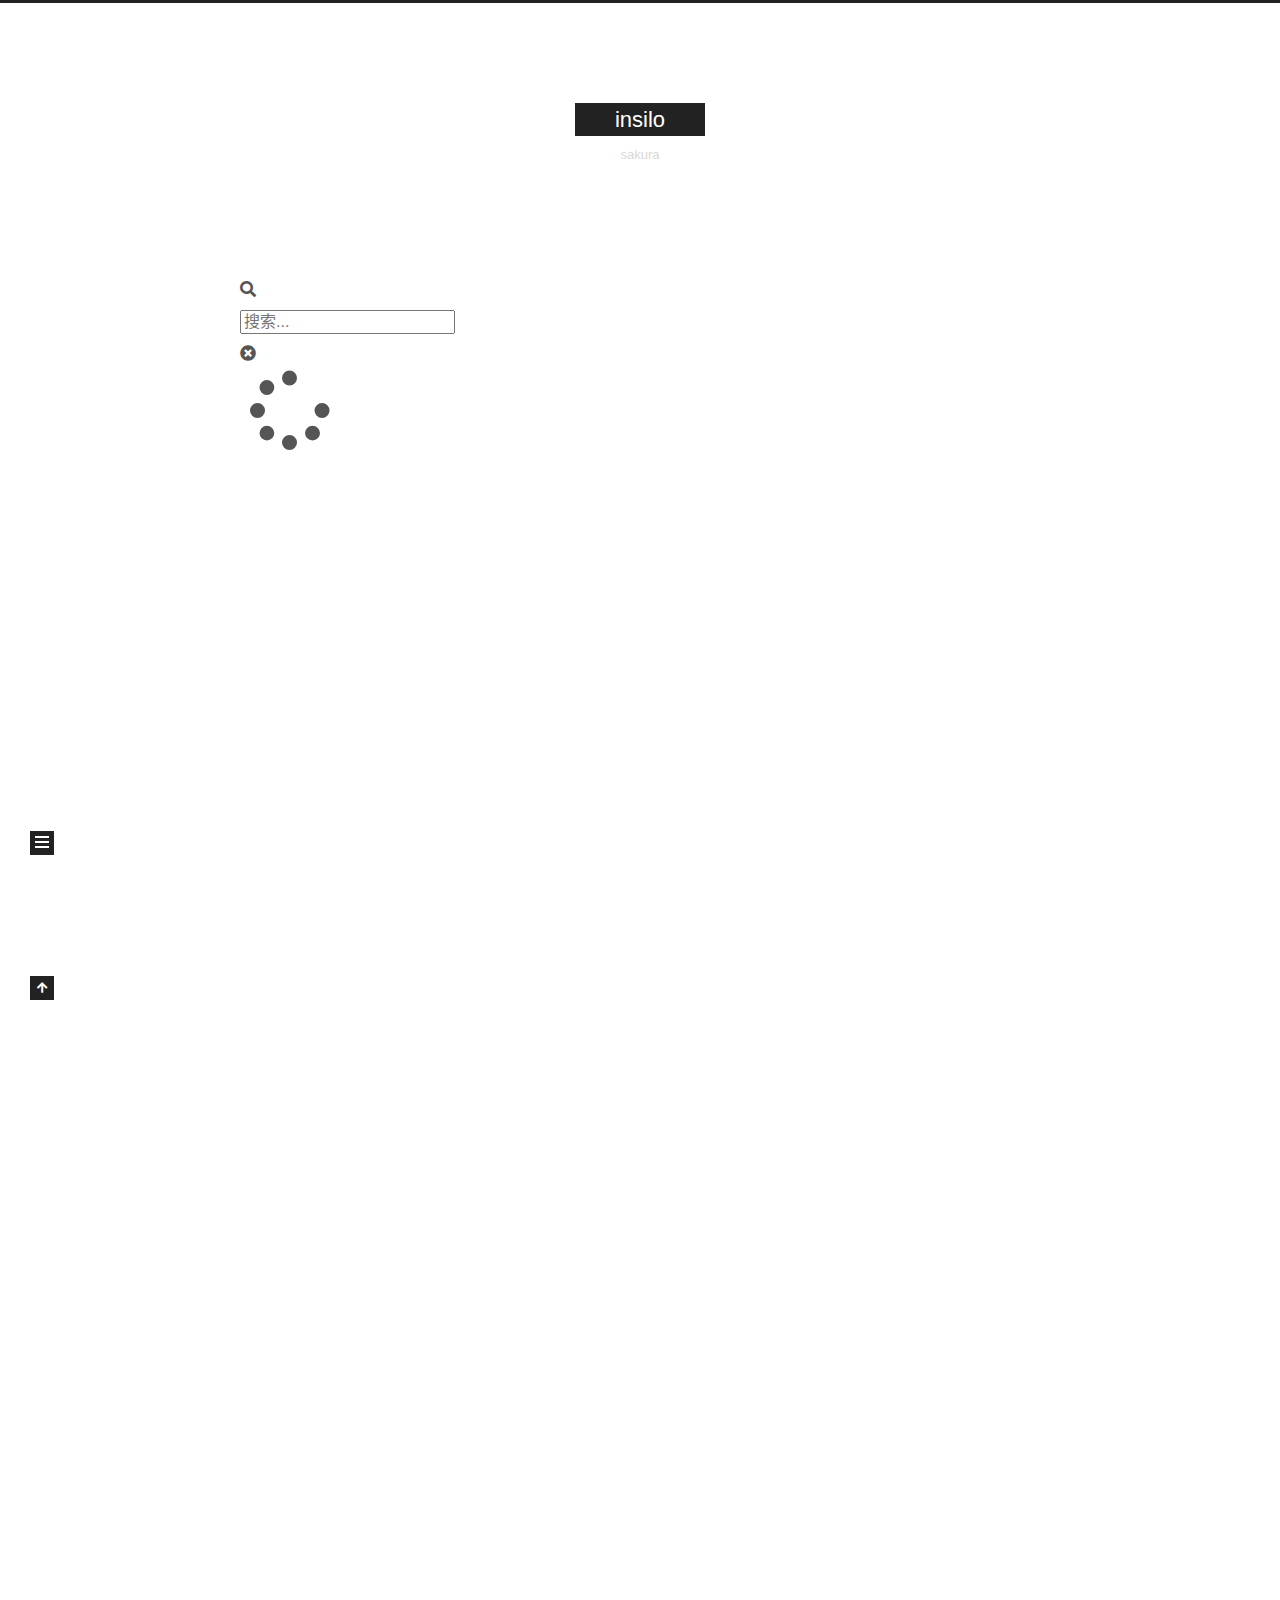
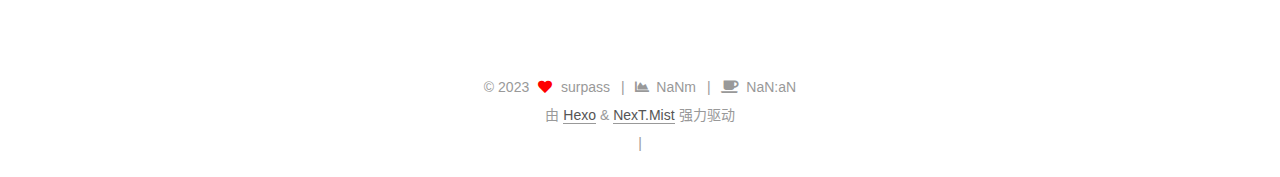
==== commit 67d6be9b: "Site updated: 2023-04-24 09:12:54" ====
--- a/index.html
+++ b/index.html
@@ -1,5 +1,5 @@
 <!DOCTYPE html>
-<html lang="en">
+<html lang="zh-CN">
 <head>
   <meta charset="UTF-8">
 <meta name="viewport" content="width=device-width, initial-scale=1, maximum-scale=2">
@@ -17,17 +17,18 @@
 
 <script id="hexo-configurations">
     var NexT = window.NexT || {};
-    var CONFIG = {"hostname":"example.com","root":"/","scheme":"Muse","version":"7.8.0","exturl":false,"sidebar":{"position":"left","display":"post","padding":18,"offset":12,"onmobile":false},"copycode":{"enable":false,"show_result":false,"style":null},"back2top":{"enable":true,"sidebar":false,"scrollpercent":false},"bookmark":{"enable":false,"color":"#222","save":"auto"},"fancybox":false,"mediumzoom":false,"lazyload":false,"pangu":false,"comments":{"style":"tabs","active":null,"storage":true,"lazyload":false,"nav":null},"algolia":{"hits":{"per_page":10},"labels":{"input_placeholder":"Search for Posts","hits_empty":"We didn't find any results for the search: ${query}","hits_stats":"${hits} results found in ${time} ms"}},"localsearch":{"enable":false,"trigger":"auto","top_n_per_article":1,"unescape":false,"preload":false},"motion":{"enable":true,"async":false,"transition":{"post_block":"fadeIn","post_header":"slideDownIn","post_body":"slideDownIn","coll_header":"slideLeftIn","sidebar":"slideUpIn"}}};
+    var CONFIG = {"hostname":"example.com","root":"/","scheme":"Mist","version":"7.8.0","exturl":false,"sidebar":{"position":"left","display":"post","padding":18,"offset":12,"onmobile":false},"copycode":{"enable":false,"show_result":false,"style":null},"back2top":{"enable":true,"sidebar":false,"scrollpercent":false},"bookmark":{"enable":false,"color":"#222","save":"auto"},"fancybox":false,"mediumzoom":false,"lazyload":false,"pangu":false,"comments":{"style":"tabs","active":null,"storage":true,"lazyload":false,"nav":null},"algolia":{"hits":{"per_page":10},"labels":{"input_placeholder":"Search for Posts","hits_empty":"We didn't find any results for the search: ${query}","hits_stats":"${hits} results found in ${time} ms"}},"localsearch":{"enable":true,"trigger":"auto","top_n_per_article":1,"unescape":false,"preload":false},"motion":{"enable":true,"async":false,"transition":{"post_block":"fadeIn","post_header":"slideDownIn","post_body":"slideDownIn","coll_header":"slideLeftIn","sidebar":"slideUpIn"}},"path":"search.xml"};
   </script>
 
-  <meta name="description" content="Pu9maker home">
+  <meta name="description" content="Pu9makers-home">
 <meta property="og:type" content="website">
 <meta property="og:title" content="insilo">
 <meta property="og:url" content="http://example.com/index.html">
 <meta property="og:site_name" content="insilo">
-<meta property="og:description" content="Pu9maker home">
-<meta property="og:locale" content="en_US">
-<meta property="article:author" content="John Doe">
+<meta property="og:description" content="Pu9makers-home">
+<meta property="og:locale" content="zh_CN">
+<meta property="article:author" content="surpass">
+<meta property="article:tag" content="HxH,Python,Jvav">
 <meta name="twitter:card" content="summary">
 
 <link rel="canonical" href="http://example.com/">
@@ -39,7 +40,7 @@
     sidebar: "",
     isHome : true,
     isPost : false,
-    lang   : 'en'
+    lang   : 'zh-CN'
   };
 </script>
 
@@ -74,6 +75,7 @@
   </style>
 </noscript>
 
+<link rel="alternate" href="/atom.xml" title="insilo" type="application/atom+xml">
 </head>
 
 <body itemscope itemtype="http://schema.org/WebPage">
@@ -83,7 +85,7 @@
     <header class="header" itemscope itemtype="http://schema.org/WPHeader">
       <div class="header-inner"><div class="site-brand-container">
   <div class="site-nav-toggle">
-    <div class="toggle" aria-label="Toggle navigation bar">
+    <div class="toggle" aria-label="切换导航栏">
       <span class="toggle-line toggle-line-first"></span>
       <span class="toggle-line toggle-line-middle"></span>
       <span class="toggle-line toggle-line-last"></span>
@@ -97,10 +99,12 @@
       <h1 class="site-title">insilo</h1>
       <span class="logo-line-after"><i></i></span>
     </a>
+      <p class="site-subtitle" itemprop="description">sakura</p>
   </div>
 
   <div class="site-nav-right">
     <div class="toggle popup-trigger">
+        <i class="fa fa-search fa-fw fa-lg"></i>
     </div>
   </div>
 </div>
@@ -112,19 +116,71 @@
   <ul id="menu" class="main-menu menu">
         <li class="menu-item menu-item-home">
 
-    <a href="/" rel="section"><i class="fa fa-home fa-fw"></i>Home</a>
+    <a href="/" rel="section"><i class="fa fa-home fa-fw"></i>首页</a>
+
+  </li>
+        <li class="menu-item menu-item-about">
+
+    <a href="/about/" rel="section"><i class="fa fa-user fa-fw"></i>关于</a>
+
+  </li>
+        <li class="menu-item menu-item-tags">
+
+    <a href="/tags/" rel="section"><i class="fa fa-tags fa-fw"></i>标签</a>
+
+  </li>
+        <li class="menu-item menu-item-categories">
+
+    <a href="/categories/" rel="section"><i class="fa fa-th fa-fw"></i>分类</a>
 
   </li>
         <li class="menu-item menu-item-archives">
 
-    <a href="/archives/" rel="section"><i class="fa fa-archive fa-fw"></i>Archives</a>
-
-  </li>
+    <a href="/archives/" rel="section"><i class="fa fa-archive fa-fw"></i>归档</a>
+
+  </li>
+        <li class="menu-item menu-item-schedule">
+
+    <a href="/schedule/" rel="section"><i class="fa fa-calendar fa-fw"></i>日程表</a>
+
+  </li>
+        <li class="menu-item menu-item-qp">
+
+    <a href="/qp/" rel="section"><i class="fa fa-qp fa-fw"></i>qp</a>
+
+  </li>
+      <li class="menu-item menu-item-search">
+        <a role="button" class="popup-trigger"><i class="fa fa-search fa-fw"></i>搜索
+        </a>
+      </li>
   </ul>
 </nav>
 
 
 
+  <div class="search-pop-overlay">
+    <div class="popup search-popup">
+        <div class="search-header">
+  <span class="search-icon">
+    <i class="fa fa-search"></i>
+  </span>
+  <div class="search-input-container">
+    <input autocomplete="off" autocapitalize="off"
+           placeholder="搜索..." spellcheck="false"
+           type="search" class="search-input">
+  </div>
+  <span class="popup-btn-close">
+    <i class="fa fa-times-circle"></i>
+  </span>
+</div>
+<div id="search-result">
+  <div id="no-result">
+    <i class="fa fa-spinner fa-pulse fa-5x fa-fw"></i>
+  </div>
+</div>
+
+    </div>
+  </div>
 
 </div>
     </header>
@@ -146,13 +202,13 @@
       
   
   
-  <article itemscope itemtype="http://schema.org/Article" class="post-block" lang="en">
+  <article itemscope itemtype="http://schema.org/Article" class="post-block" lang="zh-CN">
     <link itemprop="mainEntityOfPage" href="http://example.com/2023/04/23/hello-world/">
 
     <span hidden itemprop="author" itemscope itemtype="http://schema.org/Person">
-      <meta itemprop="image" content="/images/avatar.gif">
-      <meta itemprop="name" content="John Doe">
-      <meta itemprop="description" content="Pu9maker home">
+      <meta itemprop="image" content="https://pic1.zhimg.com/573ddb7a10cde99aa3e76b7a122f8a1a_r.jpg?source=1940ef5c">
+      <meta itemprop="name" content="surpass">
+      <meta itemprop="description" content="Pu9makers-home">
     </span>
 
     <span hidden itemprop="publisher" itemscope itemtype="http://schema.org/Organization">
@@ -169,12 +225,26 @@
               <span class="post-meta-item-icon">
                 <i class="far fa-calendar"></i>
               </span>
-              <span class="post-meta-item-text">Posted on</span>
-
-              <time title="Created: 2023-04-23 13:26:15" itemprop="dateCreated datePublished" datetime="2023-04-23T13:26:15+08:00">2023-04-23</time>
+              <span class="post-meta-item-text">发表于</span>
+
+              <time title="创建时间：2023-04-23 13:26:15" itemprop="dateCreated datePublished" datetime="2023-04-23T13:26:15+08:00">2023-04-23</time>
             </span>
 
-          
+          <br>
+            <span class="post-meta-item" title="本文字数">
+              <span class="post-meta-item-icon">
+                <i class="far fa-file-word"></i>
+              </span>
+                <span class="post-meta-item-text">本文字数：</span>
+              <span></span>
+            </span>
+            <span class="post-meta-item" title="阅读时长">
+              <span class="post-meta-item-icon">
+                <i class="far fa-clock"></i>
+              </span>
+                <span class="post-meta-item-text">阅读时长 &asymp;</span>
+              <span>NaN:aN</span>
+            </span>
 
         </div>
       </header>
@@ -257,10 +327,10 @@
 
       <ul class="sidebar-nav motion-element">
         <li class="sidebar-nav-toc">
-          Table of Contents
+          文章目录
         </li>
         <li class="sidebar-nav-overview">
-          Overview
+          站点概览
         </li>
       </ul>
 
@@ -271,8 +341,10 @@
 
       <div class="site-overview-wrap sidebar-panel">
         <div class="site-author motion-element" itemprop="author" itemscope itemtype="http://schema.org/Person">
-  <p class="site-author-name" itemprop="name">John Doe</p>
-  <div class="site-description" itemprop="description">Pu9maker home</div>
+    <img class="site-author-image" itemprop="image" alt="surpass"
+      src="https://pic1.zhimg.com/573ddb7a10cde99aa3e76b7a122f8a1a_r.jpg?source=1940ef5c">
+  <p class="site-author-name" itemprop="name">surpass</p>
+  <div class="site-description" itemprop="description">Pu9makers-home</div>
 </div>
 <div class="site-state-wrap motion-element">
   <nav class="site-state">
@@ -280,13 +352,28 @@
           <a href="/archives/">
         
           <span class="site-state-item-count">1</span>
-          <span class="site-state-item-name">posts</span>
+          <span class="site-state-item-name">日志</span>
         </a>
       </div>
   </nav>
 </div>
-
-
+  <div class="links-of-author motion-element">
+      <span class="links-of-author-item">
+        <a href="https://github.com/pu9maker" title="GitHub → https:&#x2F;&#x2F;github.com&#x2F;pu9maker" rel="noopener" target="_blank"><i class="fab fa-github https://pu9maker.github.io/ fa-fw"></i>GitHub</a>
+      </span>
+  </div>
+
+
+  <div class="links-of-blogroll motion-element">
+    <div class="links-of-blogroll-title"><i class="fa fa-link fa-fw"></i>
+      Links
+    </div>
+    <ul class="links-of-blogroll-list">
+        <li class="links-of-blogroll-item">
+          <a href="https://blog.csdn.net/qq_74409805?type=blog" title="https:&#x2F;&#x2F;blog.csdn.net&#x2F;qq_74409805?type&#x3D;blog" rel="noopener" target="_blank">My csdn</a>
+        </li>
+    </ul>
+  </div>
 
       </div>
 
@@ -311,12 +398,42 @@
   <span class="with-love">
     <i class="fa fa-heart"></i>
   </span>
-  <span class="author" itemprop="copyrightHolder">John Doe</span>
-</div>
-  <div class="powered-by">Powered by <a href="https://hexo.io/" class="theme-link" rel="noopener" target="_blank">Hexo</a> & <a href="https://muse.theme-next.org/" class="theme-link" rel="noopener" target="_blank">NexT.Muse</a>
+  <span class="author" itemprop="copyrightHolder">surpass</span>
+    <span class="post-meta-divider">|</span>
+    <span class="post-meta-item-icon">
+      <i class="fa fa-chart-area"></i>
+    </span>
+    <span title="站点总字数">NaNm</span>
+    <span class="post-meta-divider">|</span>
+    <span class="post-meta-item-icon">
+      <i class="fa fa-coffee"></i>
+    </span>
+    <span title="站点阅读时长">NaN:aN</span>
+</div>
+  <div class="powered-by">由 <a href="https://hexo.io/" class="theme-link" rel="noopener" target="_blank">Hexo</a> & <a href="https://mist.theme-next.org/" class="theme-link" rel="noopener" target="_blank">NexT.Mist</a> 强力驱动
   </div>
 
         
+<div class="busuanzi-count">
+  <script async src="https://busuanzi.ibruce.info/busuanzi/2.3/busuanzi.pure.mini.js"></script>
+    <span class="post-meta-item" id="busuanzi_container_site_uv" style="display: none;">
+      <span class="post-meta-item-icon">
+        <i class="fa fa-user"></i>
+      </span>
+      <span class="site-uv" title="总访客量">
+        <span id="busuanzi_value_site_uv"></span>
+      </span>
+    </span>
+    <span class="post-meta-divider">|</span>
+    <span class="post-meta-item" id="busuanzi_container_site_pv" style="display: none;">
+      <span class="post-meta-item-icon">
+        <i class="fa fa-eye"></i>
+      </span>
+      <span class="site-pv" title="总访问量">
+        <span id="busuanzi_value_site_pv"></span>
+      </span>
+    </span>
+</div>
 
 
 
@@ -352,6 +469,10 @@
 
 
 
+  
+<script src="/js/local-search.js"></script>
+
+
 
 
 
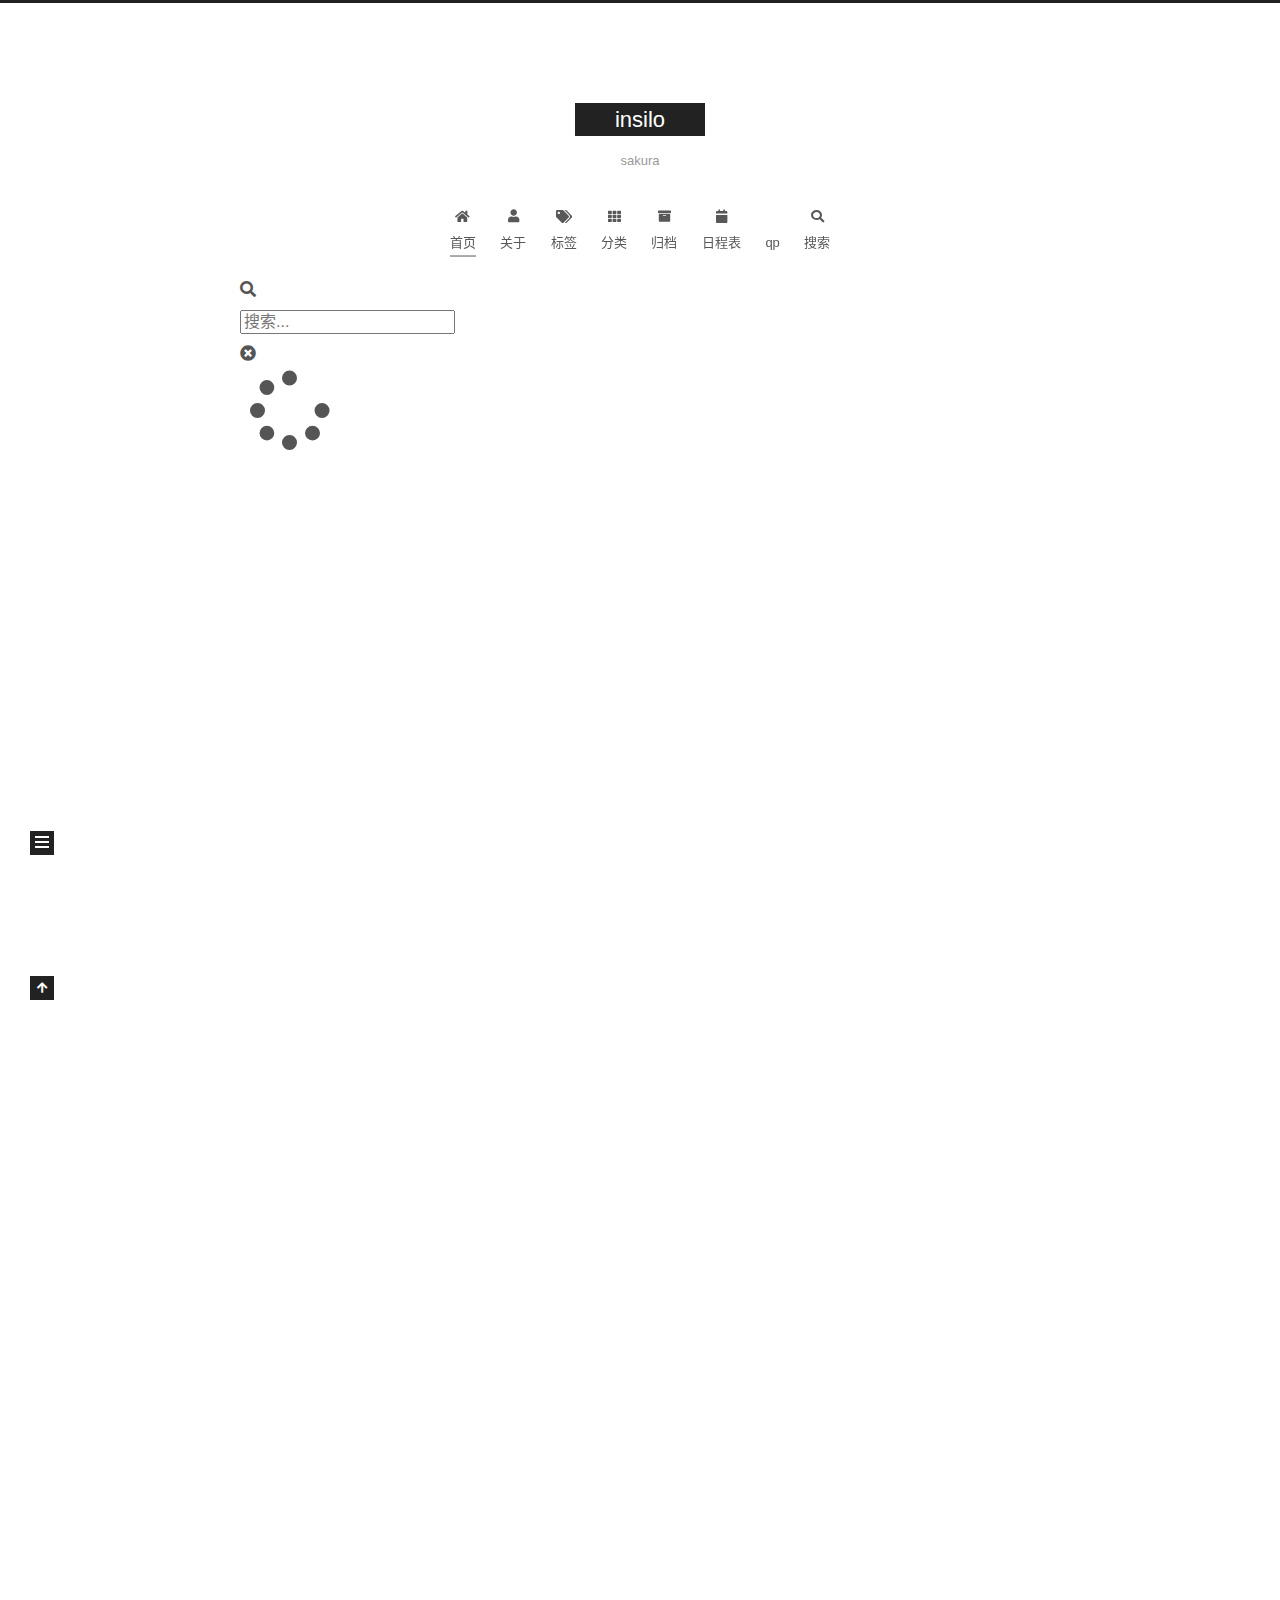
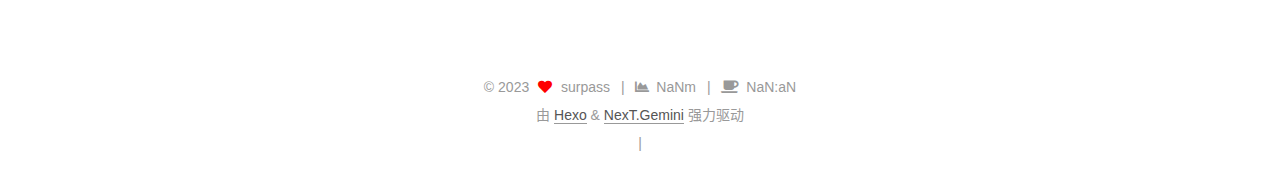
==== commit c39eaa7a: "Site updated: 2023-04-24 09:18:58" ====
--- a/index.html
+++ b/index.html
@@ -17,7 +17,7 @@
 
 <script id="hexo-configurations">
     var NexT = window.NexT || {};
-    var CONFIG = {"hostname":"example.com","root":"/","scheme":"Mist","version":"7.8.0","exturl":false,"sidebar":{"position":"left","display":"post","padding":18,"offset":12,"onmobile":false},"copycode":{"enable":false,"show_result":false,"style":null},"back2top":{"enable":true,"sidebar":false,"scrollpercent":false},"bookmark":{"enable":false,"color":"#222","save":"auto"},"fancybox":false,"mediumzoom":false,"lazyload":false,"pangu":false,"comments":{"style":"tabs","active":null,"storage":true,"lazyload":false,"nav":null},"algolia":{"hits":{"per_page":10},"labels":{"input_placeholder":"Search for Posts","hits_empty":"We didn't find any results for the search: ${query}","hits_stats":"${hits} results found in ${time} ms"}},"localsearch":{"enable":true,"trigger":"auto","top_n_per_article":1,"unescape":false,"preload":false},"motion":{"enable":true,"async":false,"transition":{"post_block":"fadeIn","post_header":"slideDownIn","post_body":"slideDownIn","coll_header":"slideLeftIn","sidebar":"slideUpIn"}},"path":"search.xml"};
+    var CONFIG = {"hostname":"example.com","root":"/","scheme":"Gemini","version":"7.8.0","exturl":false,"sidebar":{"position":"left","display":"post","padding":18,"offset":12,"onmobile":false},"copycode":{"enable":false,"show_result":false,"style":null},"back2top":{"enable":true,"sidebar":false,"scrollpercent":false},"bookmark":{"enable":false,"color":"#222","save":"auto"},"fancybox":false,"mediumzoom":false,"lazyload":false,"pangu":false,"comments":{"style":"tabs","active":null,"storage":true,"lazyload":false,"nav":null},"algolia":{"hits":{"per_page":10},"labels":{"input_placeholder":"Search for Posts","hits_empty":"We didn't find any results for the search: ${query}","hits_stats":"${hits} results found in ${time} ms"}},"localsearch":{"enable":true,"trigger":"auto","top_n_per_article":1,"unescape":false,"preload":false},"motion":{"enable":true,"async":false,"transition":{"post_block":"fadeIn","post_header":"slideDownIn","post_body":"slideDownIn","coll_header":"slideLeftIn","sidebar":"slideUpIn"}},"path":"search.xml"};
   </script>
 
   <meta name="description" content="Pu9makers-home">
@@ -410,7 +410,7 @@
     </span>
     <span title="站点阅读时长">NaN:aN</span>
 </div>
-  <div class="powered-by">由 <a href="https://hexo.io/" class="theme-link" rel="noopener" target="_blank">Hexo</a> & <a href="https://mist.theme-next.org/" class="theme-link" rel="noopener" target="_blank">NexT.Mist</a> 强力驱动
+  <div class="powered-by">由 <a href="https://hexo.io/" class="theme-link" rel="noopener" target="_blank">Hexo</a> & <a href="https://theme-next.org/" class="theme-link" rel="noopener" target="_blank">NexT.Gemini</a> 强力驱动
   </div>
 
         
@@ -456,7 +456,7 @@
 <script src="/js/motion.js"></script>
 
 
-<script src="/js/schemes/muse.js"></script>
+<script src="/js/schemes/pisces.js"></script>
 
 
 <script src="/js/next-boot.js"></script>
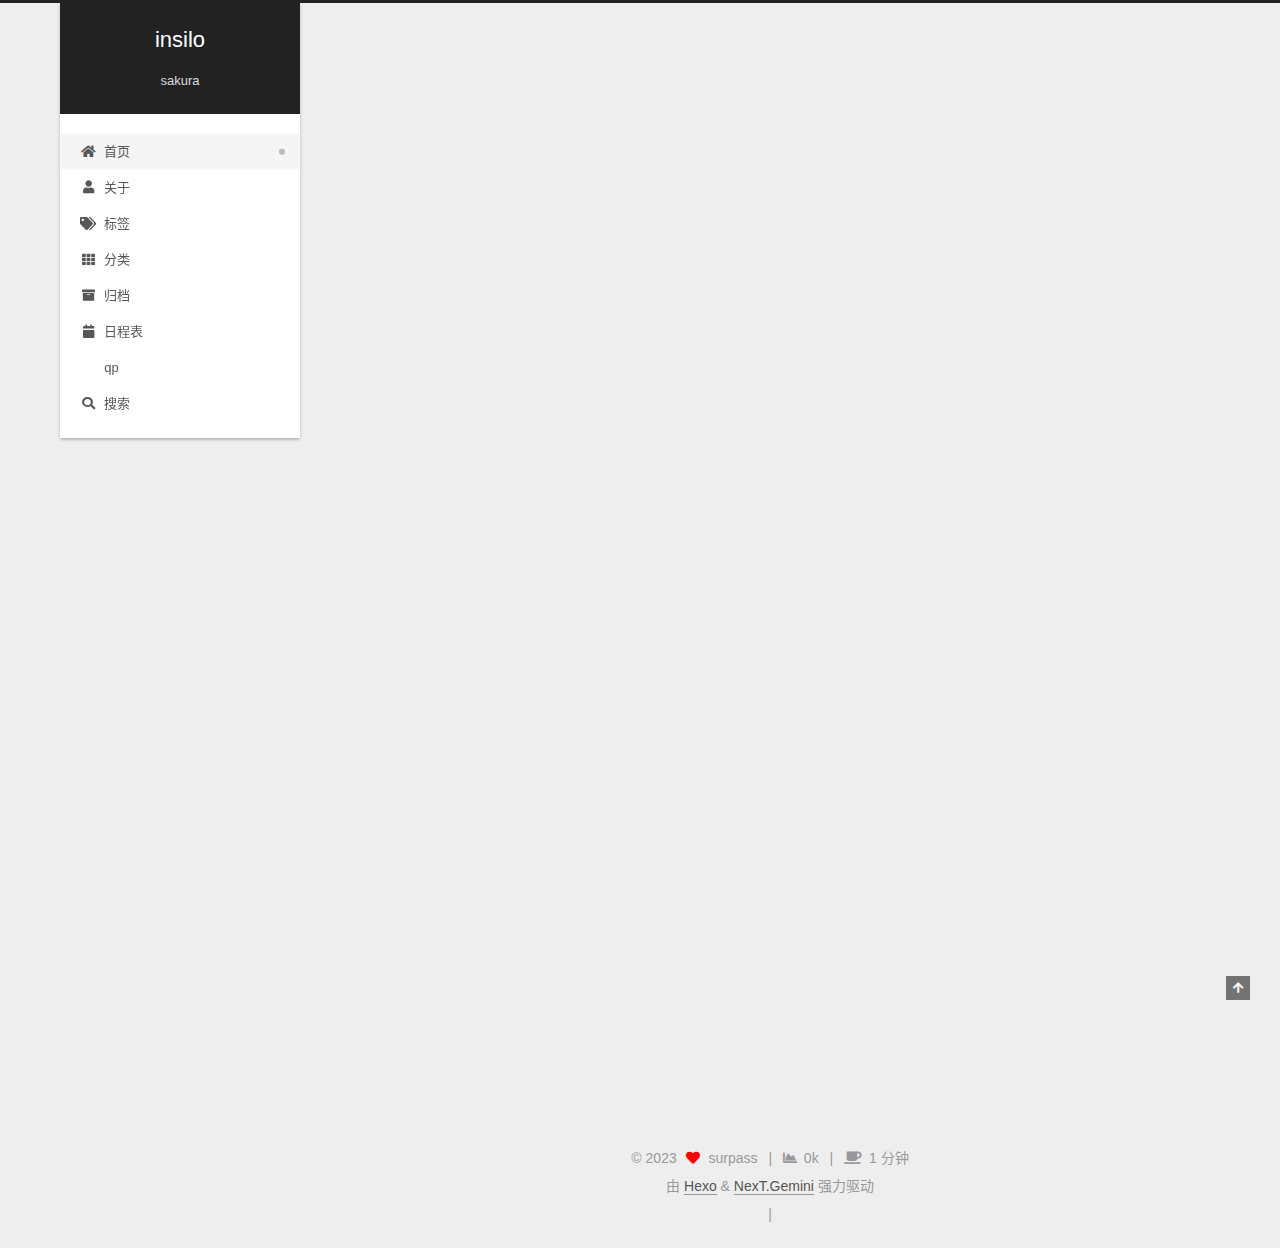
==== commit 516d3dd2: "Site updated: 2023-04-24 09:31:09" ====
--- a/index.html
+++ b/index.html
@@ -236,14 +236,14 @@
                 <i class="far fa-file-word"></i>
               </span>
                 <span class="post-meta-item-text">本文字数：</span>
-              <span></span>
+              <span>367</span>
             </span>
             <span class="post-meta-item" title="阅读时长">
               <span class="post-meta-item-icon">
                 <i class="far fa-clock"></i>
               </span>
                 <span class="post-meta-item-text">阅读时长 &asymp;</span>
-              <span>NaN:aN</span>
+              <span>1 分钟</span>
             </span>
 
         </div>
@@ -403,12 +403,12 @@
     <span class="post-meta-item-icon">
       <i class="fa fa-chart-area"></i>
     </span>
-    <span title="站点总字数">NaNm</span>
+    <span title="站点总字数">0k</span>
     <span class="post-meta-divider">|</span>
     <span class="post-meta-item-icon">
       <i class="fa fa-coffee"></i>
     </span>
-    <span title="站点阅读时长">NaN:aN</span>
+    <span title="站点阅读时长">1 分钟</span>
 </div>
   <div class="powered-by">由 <a href="https://hexo.io/" class="theme-link" rel="noopener" target="_blank">Hexo</a> & <a href="https://theme-next.org/" class="theme-link" rel="noopener" target="_blank">NexT.Gemini</a> 强力驱动
   </div>
--- a/css/main.css
+++ b/css/main.css
@@ -1,5 +1,5 @@
 :root {
-  --body-bg-color: #fff;
+  --body-bg-color: #eee;
   --content-bg-color: #fff;
   --card-bg-color: #f5f5f5;
   --text-color: #555;
@@ -11,11 +11,11 @@
   --table-row-odd-bg-color: #f9f9f9;
   --table-row-hover-bg-color: #f5f5f5;
   --menu-item-bg-color: #f5f5f5;
-  --btn-default-bg: #222;
-  --btn-default-color: #fff;
-  --btn-default-border-color: #222;
-  --btn-default-hover-bg: #fff;
-  --btn-default-hover-color: #222;
+  --btn-default-bg: #fff;
+  --btn-default-color: #555;
+  --btn-default-border-color: #555;
+  --btn-default-hover-bg: #222;
+  --btn-default-hover-color: #fff;
   --btn-default-hover-border-color: #222;
 }
 html {
@@ -314,7 +314,7 @@
 .btn {
   background: var(--btn-default-bg);
   border: 2px solid var(--btn-default-border-color);
-  border-radius: 0;
+  border-radius: 2px;
   color: var(--btn-default-color);
   display: inline-block;
   font-size: 0.875em;
@@ -921,16 +921,16 @@
 }
 .main-inner {
   margin: 0 auto;
-  width: 700px;
+  width: calc(100% - 20px);
 }
 @media (min-width: 1200px) {
   .main-inner {
-    width: 800px;
+    width: 1160px;
   }
 }
 @media (min-width: 1600px) {
   .main-inner {
-    width: 900px;
+    width: 73%;
   }
 }
 @media (max-width: 767px) {
@@ -943,16 +943,16 @@
 }
 .header-inner {
   margin: 0 auto;
-  width: 700px;
+  width: calc(100% - 20px);
 }
 @media (min-width: 1200px) {
   .header-inner {
-    width: 800px;
+    width: 1160px;
   }
 }
 @media (min-width: 1600px) {
   .header-inner {
-    width: 900px;
+    width: 73%;
   }
 }
 .site-brand-container {
@@ -991,7 +991,7 @@
   margin: 0;
 }
 .site-subtitle {
-  color: #999;
+  color: #ddd;
   font-size: 0.8125em;
   margin: 10px 0;
 }
@@ -1136,22 +1136,29 @@
   display: inline-block;
 }
 .site-author-image {
-  border: 2px solid #333;
+  border: 1px solid #eee;
   display: block;
   margin: 0 auto;
-  max-width: 96px;
+  max-width: 120px;
   padding: 2px;
+  border-radius: 50%;
+}
+.site-author-image {
+  transition: transform 1s ease-out;
+}
+.site-author-image:hover {
+  transform: rotateZ(360deg);
 }
 .site-author-name {
-  color: #f5f5f5;
-  font-weight: normal;
-  margin: 5px 0 0;
+  color: var(--text-color);
+  font-weight: 600;
+  margin: 0;
   text-align: center;
 }
 .site-description {
   color: #999;
-  font-size: 1em;
-  margin-top: 5px;
+  font-size: 0.8125em;
+  margin-top: 0;
   text-align: center;
 }
 .links-of-author {
@@ -1168,7 +1175,7 @@
 }
 .links-of-author a::before,
 .links-of-author span.exturl::before {
-  background: #ff1b3e;
+  background: #d4ff33;
   border-radius: 50%;
   content: ' ';
   display: inline-block;
@@ -1246,7 +1253,7 @@
 }
 .sidebar-nav li {
   border-bottom: 1px solid transparent;
-  color: #666;
+  color: var(--text-color);
   cursor: pointer;
   display: inline-block;
   font-size: 0.875em;
@@ -1255,14 +1262,14 @@
   margin-left: 10px;
 }
 .sidebar-nav li:hover {
-  color: #f5f5f5;
+  color: #fc6423;
 }
 .sidebar-nav .sidebar-nav-active {
-  border-bottom-color: #87daff;
-  color: #87daff;
+  border-bottom-color: #fc6423;
+  color: #fc6423;
 }
 .sidebar-nav .sidebar-nav-active:hover {
-  color: #87daff;
+  color: #fc6423;
 }
 .sidebar-panel {
   display: none;
@@ -1291,7 +1298,7 @@
   }
 }
 .sidebar-toggle:hover .toggle-line {
-  background: #87daff;
+  background: #fc6423;
 }
 .post-toc {
   font-size: 0.875em;
@@ -1330,14 +1337,14 @@
   display: block;
 }
 .post-toc .nav .active > a {
-  border-bottom-color: #87daff;
-  color: #87daff;
+  border-bottom-color: #fc6423;
+  color: #fc6423;
 }
 .post-toc .nav .active-current > a {
-  color: #87daff;
+  color: #fc6423;
 }
 .post-toc .nav .active-current > a:hover {
-  color: #87daff;
+  color: #fc6423;
 }
 .site-state {
   display: flex;
@@ -1352,20 +1359,20 @@
   padding: 0 15px;
 }
 .site-state-item:not(:first-child) {
-  border-left: 1px solid #333;
+  border-left: 1px solid #eee;
 }
 .site-state-item a {
   border-bottom: none;
 }
 .site-state-item-count {
   display: block;
-  font-size: 1.25em;
+  font-size: 1em;
   font-weight: 600;
   text-align: center;
 }
 .site-state-item-name {
-  color: inherit;
-  font-size: 0.875em;
+  color: #999;
+  font-size: 0.8125em;
 }
 .footer {
   color: #999;
@@ -1382,16 +1389,16 @@
   box-sizing: border-box;
   margin: 0 auto;
   text-align: center;
-  width: 700px;
+  width: calc(100% - 20px);
 }
 @media (min-width: 1200px) {
   .footer-inner {
-    width: 800px;
+    width: 1160px;
   }
 }
 @media (min-width: 1600px) {
   .footer-inner {
-    width: 900px;
+    width: 73%;
   }
 }
 .languages {
@@ -1489,7 +1496,7 @@
   color: #fff;
   cursor: pointer;
   left: 30px;
-  opacity: 1;
+  opacity: 0.6;
   padding: 0 6px;
   position: fixed;
   transition-property: bottom;
@@ -1500,10 +1507,10 @@
   display: none;
 }
 .back-to-top:hover {
-  color: #87daff;
+  color: #fc6423;
 }
 .back-to-top.back-to-top-on {
-  bottom: 19px;
+  bottom: 30px;
 }
 @media (max-width: 991px) {
   .back-to-top {
@@ -2141,151 +2148,525 @@
 .tag-cloud a:hover {
   color: var(--link-hover-color) !important;
 }
+.search-pop-overlay {
+  background: rgba(0,0,0,0);
+  height: 100%;
+  left: 0;
+  position: fixed;
+  top: 0;
+  transition: visibility 0s linear 0.2s, background 0.2s;
+  visibility: hidden;
+  width: 100%;
+  z-index: 1400;
+}
+.search-pop-overlay.search-active {
+  background: rgba(0,0,0,0.3);
+  transition: background 0.2s;
+  visibility: visible;
+}
+.search-popup {
+  background: var(--card-bg-color);
+  border-radius: 5px;
+  height: 80%;
+  left: calc(50% - 350px);
+  position: fixed;
+  top: 10%;
+  transform: scale(0);
+  transition: transform 0.2s;
+  width: 700px;
+  z-index: 1500;
+}
+.search-active .search-popup {
+  transform: scale(1);
+}
 @media (max-width: 767px) {
-  .header-inner,
-  .main-inner,
-  .footer-inner {
-    width: auto;
-  }
-}
-.header-inner {
-  padding-top: 100px;
-}
-@media (max-width: 767px) {
-  .header-inner {
-    padding-top: 50px;
-  }
-}
-.main-inner {
-  padding-bottom: 60px;
-}
-.content {
-  padding-top: 70px;
-}
-@media (max-width: 767px) {
-  .content {
-    padding-top: 35px;
-  }
-}
-embed {
-  display: block;
-  margin: 0 auto 25px auto;
-}
-.custom-logo .site-meta-headline {
-  text-align: center;
-}
-.custom-logo .site-title {
-  color: #222;
-  margin: 10px auto 0;
-}
-.custom-logo .site-title a {
-  border: 0;
-}
-.custom-logo-image {
-  background: #fff;
-  margin: 0 auto;
-  max-width: 150px;
-  padding: 5px;
-}
-.brand {
-  background: var(--btn-default-bg);
-}
-@media (max-width: 767px) {
-  .site-nav {
-    border-bottom: 1px solid #ddd;
-    border-top: 1px solid #ddd;
+  .search-popup {
+    border-radius: 0;
+    height: 100%;
     left: 0;
     margin: 0;
-    padding: 0;
+    top: 0;
     width: 100%;
   }
 }
-@media (max-width: 767px) {
-  .menu {
-    text-align: left;
-  }
-}
-.menu-item-active a,
-.menu .menu-item a:hover,
-.menu .menu-item span.exturl:hover {
+.search-popup .search-icon,
+.search-popup .popup-btn-close {
+  color: #999;
+  font-size: 18px;
+  padding: 0 10px;
+}
+.search-popup .popup-btn-close {
+  cursor: pointer;
+}
+.search-popup .popup-btn-close:hover .fa {
+  color: #222;
+}
+.search-popup .search-header {
+  background: #eee;
+  border-top-left-radius: 5px;
+  border-top-right-radius: 5px;
+  display: flex;
+  padding: 5px;
+}
+.search-popup input.search-input {
   background: transparent;
-  border-bottom: 1px solid var(--link-hover-color) !important;
-}
-@media (max-width: 767px) {
-  .menu-item-active a,
-  .menu .menu-item a:hover,
-  .menu .menu-item span.exturl:hover {
-    border-bottom: 1px dotted #ddd !important;
-  }
-}
-@media (max-width: 767px) {
-  .menu .menu-item {
-    margin: 0 10px;
-  }
+  border: 0;
+  outline: 0;
+  width: 100%;
+}
+.search-popup input.search-input::-webkit-search-cancel-button {
+  display: none;
+}
+.search-popup .search-input-container {
+  flex-grow: 1;
+  padding: 2px;
+}
+.search-popup ul.search-result-list {
+  margin: 0 5px;
+  padding: 0;
+  width: 100%;
+}
+.search-popup p.search-result {
+  border-bottom: 1px dashed #ccc;
+  padding: 5px 0;
+}
+.search-popup a.search-result-title {
+  font-weight: bold;
+}
+.search-popup .search-keyword {
+  border-bottom: 1px dashed #ff2a2a;
+  color: #ff2a2a;
+  font-weight: bold;
+}
+.search-popup #search-result {
+  display: flex;
+  height: calc(100% - 55px);
+  overflow: auto;
+  padding: 5px 25px;
+}
+.search-popup #no-result {
+  color: #ccc;
+  margin: auto;
+}
+.header {
+  margin: 0 auto;
+  position: relative;
+  width: calc(100% - 20px);
+}
+@media (min-width: 1200px) {
+  .header {
+    width: 1160px;
+  }
+}
+@media (min-width: 1600px) {
+  .header {
+    width: 73%;
+  }
+}
+@media (max-width: 991px) {
+  .header {
+    width: auto;
+  }
+}
+.header-inner {
+  background: var(--content-bg-color);
+  border-radius: initial;
+  box-shadow: 0 2px 2px 0 rgba(0,0,0,0.12), 0 3px 1px -2px rgba(0,0,0,0.06), 0 1px 5px 0 rgba(0,0,0,0.12);
+  overflow: hidden;
+  padding: 0;
+  position: absolute;
+  top: 0;
+  width: 240px;
+}
+@media (min-width: 1200px) {
+  .header-inner {
+    width: 240px;
+  }
+}
+@media (max-width: 991px) {
+  .header-inner {
+    border-radius: initial;
+    position: relative;
+    width: auto;
+  }
+}
+.main-inner {
+  align-items: flex-start;
+  display: flex;
+  justify-content: space-between;
+  flex-direction: row-reverse;
+}
+@media (max-width: 991px) {
+  .main-inner {
+    width: auto;
+  }
+}
+.content-wrap {
+  background: var(--content-bg-color);
+  border-radius: initial;
+  box-shadow: 0 2px 2px 0 rgba(0,0,0,0.12), 0 3px 1px -2px rgba(0,0,0,0.06), 0 1px 5px 0 rgba(0,0,0,0.12);
+  box-sizing: border-box;
+  padding: 40px;
+  width: calc(100% - 252px);
+}
+@media (max-width: 991px) {
+  .content-wrap {
+    border-radius: initial;
+    padding: 20px;
+    width: 100%;
+  }
+}
+.footer-inner {
+  padding-left: 260px;
+}
+.back-to-top {
+  left: auto;
+  right: 30px;
+}
+@media (max-width: 991px) {
+  .back-to-top {
+    right: 20px;
+  }
+}
+@media (max-width: 991px) {
+  .footer-inner {
+    padding-left: 0;
+    padding-right: 0;
+    width: auto;
+  }
+}
+.site-brand-container {
+  background: #222;
+}
+@media (max-width: 991px) {
+  .site-brand-container {
+    box-shadow: 0 0 16px rgba(0,0,0,0.5);
+  }
+}
+.site-meta {
+  padding: 20px 0;
+}
+.brand {
+  padding: 0;
+}
+.site-subtitle {
+  margin: 10px 10px 0;
+}
+.custom-logo-image {
+  margin-top: 20px;
+}
+@media (max-width: 991px) {
+  .custom-logo-image {
+    display: none;
+  }
+}
+@media (min-width: 768px) and (max-width: 991px) {
+  .site-nav-toggle,
+  .site-nav-right {
+    display: flex;
+    flex-direction: column;
+    justify-content: center;
+  }
+}
+.site-nav-toggle .toggle,
+.site-nav-right .toggle {
+  color: #fff;
+}
+.site-nav-toggle .toggle .toggle-line,
+.site-nav-right .toggle .toggle-line {
+  background: #fff;
+}
+@media (min-width: 768px) and (max-width: 991px) {
+  .site-nav {
+    display: none;
+  }
+}
+.menu .menu-item {
+  display: block;
+  margin: 0;
 }
 .menu .menu-item a,
 .menu .menu-item span.exturl {
-  border-bottom: 1px solid transparent;
-}
-@media (max-width: 767px) {
-  .menu .menu-item a,
-  .menu .menu-item span.exturl {
-    padding: 5px 10px;
-  }
-}
-@media (min-width: 768px) {
-  .menu .menu-item .fa,
-  .menu .menu-item .fab,
-  .menu .menu-item .far,
-  .menu .menu-item .fas {
-    display: block;
-    line-height: 2;
-    margin-right: 0;
-    width: 100%;
+  padding: 5px 20px;
+  position: relative;
+  text-align: left;
+  transition-property: background-color;
+}
+@media (max-width: 991px) {
+  .menu .menu-item.menu-item-search {
+    display: none;
   }
 }
 .menu .menu-item .badge {
-  background: #eee;
-  padding: 1px 4px;
+  background: #ccc;
+  border-radius: 10px;
+  color: #fff;
+  float: right;
+  padding: 2px 5px;
+  text-shadow: 1px 1px 0 rgba(0,0,0,0.1);
+  vertical-align: middle;
+}
+.main-menu .menu-item-active a::after {
+  background: #bbb;
+  border-radius: 50%;
+  content: ' ';
+  height: 6px;
+  margin-top: -3px;
+  position: absolute;
+  right: 15px;
+  top: 50%;
+  width: 6px;
 }
 .sub-menu {
-  margin: 10px 0;
+  background: var(--content-bg-color);
+  border-bottom: 1px solid #ddd;
+  margin: 0;
+  padding: 6px 0;
 }
 .sub-menu .menu-item {
   display: inline-block;
 }
+.sub-menu .menu-item a,
+.sub-menu .menu-item span.exturl {
+  background: transparent;
+  margin: 5px 10px;
+  padding: initial;
+}
+.sub-menu .menu-item a:hover,
+.sub-menu .menu-item span.exturl:hover {
+  background: transparent;
+  color: #fc6423;
+}
+.sub-menu .menu-item-active a {
+  border-bottom-color: #fc6423;
+  color: #fc6423;
+}
+.sub-menu .menu-item-active a:hover {
+  border-bottom-color: #fc6423;
+}
 .sidebar {
-  left: -320px;
-}
-.sidebar.sidebar-active {
-  left: 0;
-}
-.sidebar {
-  width: 320px;
-  z-index: 1200;
-  transition-delay: 0s;
-  transition-duration: 0.2s;
-  transition-timing-function: ease-out;
-}
-.sidebar a,
-.sidebar span.exturl {
-  border-bottom-color: #555;
-  color: #999;
-}
-.sidebar a:hover,
-.sidebar span.exturl:hover {
-  border-bottom-color: #eee;
-  color: #eee;
-}
-.links-of-blogroll-item {
-  padding: 2px 10px;
-}
-.links-of-blogroll-item a,
-.links-of-blogroll-item span.exturl {
+  background: var(--body-bg-color);
+  box-shadow: none;
+  margin-top: 100%;
+  position: static;
+  width: 240px;
+}
+@media (max-width: 991px) {
+  .sidebar {
+    display: none;
+  }
+}
+.sidebar-toggle {
+  display: none;
+}
+.sidebar-inner {
+  background: var(--content-bg-color);
+  border-radius: initial;
+  box-shadow: 0 2px 2px 0 rgba(0,0,0,0.12), 0 3px 1px -2px rgba(0,0,0,0.06), 0 1px 5px 0 rgba(0,0,0,0.12), 0 -1px 0.5px 0 rgba(0,0,0,0.09);
+  box-sizing: border-box;
+  color: var(--text-color);
+  width: 240px;
+  opacity: 0;
+}
+.sidebar-inner.affix {
+  position: fixed;
+  top: 12px;
+}
+.sidebar-inner.affix-bottom {
+  position: absolute;
+}
+.site-state-item {
+  padding: 0 10px;
+}
+.sidebar-button {
+  border-bottom: 1px dotted #ccc;
+  border-top: 1px dotted #ccc;
+  margin-top: 10px;
+  text-align: center;
+}
+.sidebar-button a {
+  border: 0;
+  color: #fc6423;
+  display: block;
+}
+.sidebar-button a:hover {
+  background: none;
+  border: 0;
+  color: #e34603;
+}
+.sidebar-button a:hover .fa,
+.sidebar-button a:hover .fab,
+.sidebar-button a:hover .far,
+.sidebar-button a:hover .fas {
+  color: #e34603;
+}
+.links-of-author {
+  display: flex;
+  flex-wrap: wrap;
+  margin-top: 10px;
+  justify-content: center;
+}
+.links-of-author-item {
+  margin: 5px 0 0;
+  width: 50%;
+}
+.links-of-author-item a,
+.links-of-author-item span.exturl {
   box-sizing: border-box;
   display: inline-block;
-  max-width: 280px;
+  margin-bottom: 0;
+  margin-right: 0;
+  max-width: 216px;
   overflow: hidden;
+  padding: 0 5px;
   text-overflow: ellipsis;
   white-space: nowrap;
 }
+.links-of-author-item a,
+.links-of-author-item span.exturl {
+  border-bottom: none;
+  display: block;
+  text-decoration: none;
+}
+.links-of-author-item a::before,
+.links-of-author-item span.exturl::before {
+  display: none;
+}
+.links-of-author-item a:hover,
+.links-of-author-item span.exturl:hover {
+  background: var(--body-bg-color);
+  border-radius: 4px;
+}
+.links-of-author-item .fa,
+.links-of-author-item .fab,
+.links-of-author-item .far,
+.links-of-author-item .fas {
+  margin-right: 2px;
+}
+.links-of-blogroll-item {
+  padding: 0;
+}
+.content-wrap {
+  background: initial;
+  box-shadow: initial;
+  padding: initial;
+}
+.post-block {
+  background: var(--content-bg-color);
+  border-radius: initial;
+  box-shadow: 0 2px 2px 0 rgba(0,0,0,0.12), 0 3px 1px -2px rgba(0,0,0,0.06), 0 1px 5px 0 rgba(0,0,0,0.12);
+  padding: 40px;
+}
+.post-block + .post-block {
+  border-radius: initial;
+  box-shadow: 0 2px 2px 0 rgba(0,0,0,0.12), 0 3px 1px -2px rgba(0,0,0,0.06), 0 1px 5px 0 rgba(0,0,0,0.12), 0 -1px 0.5px 0 rgba(0,0,0,0.09);
+  margin-top: 12px;
+}
+.comments {
+  background: var(--content-bg-color);
+  border-radius: initial;
+  box-shadow: 0 2px 2px 0 rgba(0,0,0,0.12), 0 3px 1px -2px rgba(0,0,0,0.06), 0 1px 5px 0 rgba(0,0,0,0.12), 0 -1px 0.5px 0 rgba(0,0,0,0.09);
+  margin-top: 12px;
+  padding: 40px;
+}
+.tabs-comment {
+  margin-top: 1em;
+}
+.content {
+  padding-top: initial;
+}
+.post-eof {
+  display: none;
+}
+.pagination {
+  background: var(--content-bg-color);
+  border-radius: initial;
+  border-top: initial;
+  box-shadow: 0 2px 2px 0 rgba(0,0,0,0.12), 0 3px 1px -2px rgba(0,0,0,0.06), 0 1px 5px 0 rgba(0,0,0,0.12), 0 -1px 0.5px 0 rgba(0,0,0,0.09);
+  margin: 12px 0 0;
+  padding: 10px 0 10px;
+}
+.pagination .prev,
+.pagination .next,
+.pagination .page-number {
+  margin-bottom: initial;
+  top: initial;
+}
+.main {
+  padding-bottom: initial;
+}
+.footer {
+  bottom: auto;
+}
+.sub-menu {
+  border-bottom: initial;
+  box-shadow: 0 2px 2px 0 rgba(0,0,0,0.12), 0 3px 1px -2px rgba(0,0,0,0.06), 0 1px 5px 0 rgba(0,0,0,0.12);
+}
+.sub-menu + .content .post-block {
+  box-shadow: 0 2px 2px 0 rgba(0,0,0,0.12), 0 3px 1px -2px rgba(0,0,0,0.06), 0 1px 5px 0 rgba(0,0,0,0.12), 0 -1px 0.5px 0 rgba(0,0,0,0.09);
+  margin-top: 12px;
+}
+@media (min-width: 768px) and (max-width: 991px) {
+  .sub-menu + .content .post-block {
+    margin-top: 10px;
+  }
+}
+@media (max-width: 767px) {
+  .sub-menu + .content .post-block {
+    margin-top: 8px;
+  }
+}
+.post-body h1,
+.post-body h2 {
+  border-bottom: 1px solid #eee;
+}
+.post-body h3 {
+  border-bottom: 1px dotted #eee;
+}
+@media (min-width: 768px) and (max-width: 991px) {
+  .content-wrap {
+    padding: 10px;
+  }
+  .posts-expand .post-button {
+    margin-top: 20px;
+  }
+  .post-block {
+    border-radius: initial;
+    box-shadow: 0 2px 2px 0 rgba(0,0,0,0.12), 0 3px 1px -2px rgba(0,0,0,0.06), 0 1px 5px 0 rgba(0,0,0,0.12), 0 -1px 0.5px 0 rgba(0,0,0,0.09);
+    padding: 20px;
+  }
+  .post-block + .post-block {
+    margin-top: 10px;
+  }
+  .comments {
+    margin-top: 10px;
+    padding: 10px 20px;
+  }
+  .pagination {
+    margin: 10px 0 0;
+  }
+}
+@media (max-width: 767px) {
+  .content-wrap {
+    padding: 8px;
+  }
+  .posts-expand .post-button {
+    margin: 12px 0;
+  }
+  .post-block {
+    border-radius: initial;
+    box-shadow: 0 2px 2px 0 rgba(0,0,0,0.12), 0 3px 1px -2px rgba(0,0,0,0.06), 0 1px 5px 0 rgba(0,0,0,0.12), 0 -1px 0.5px 0 rgba(0,0,0,0.09);
+    min-height: auto;
+    padding: 12px;
+  }
+  .post-block + .post-block {
+    margin-top: 8px;
+  }
+  .comments {
+    margin-top: 8px;
+    padding: 10px 12px;
+  }
+  .pagination {
+    margin: 8px 0 0;
+  }
+}
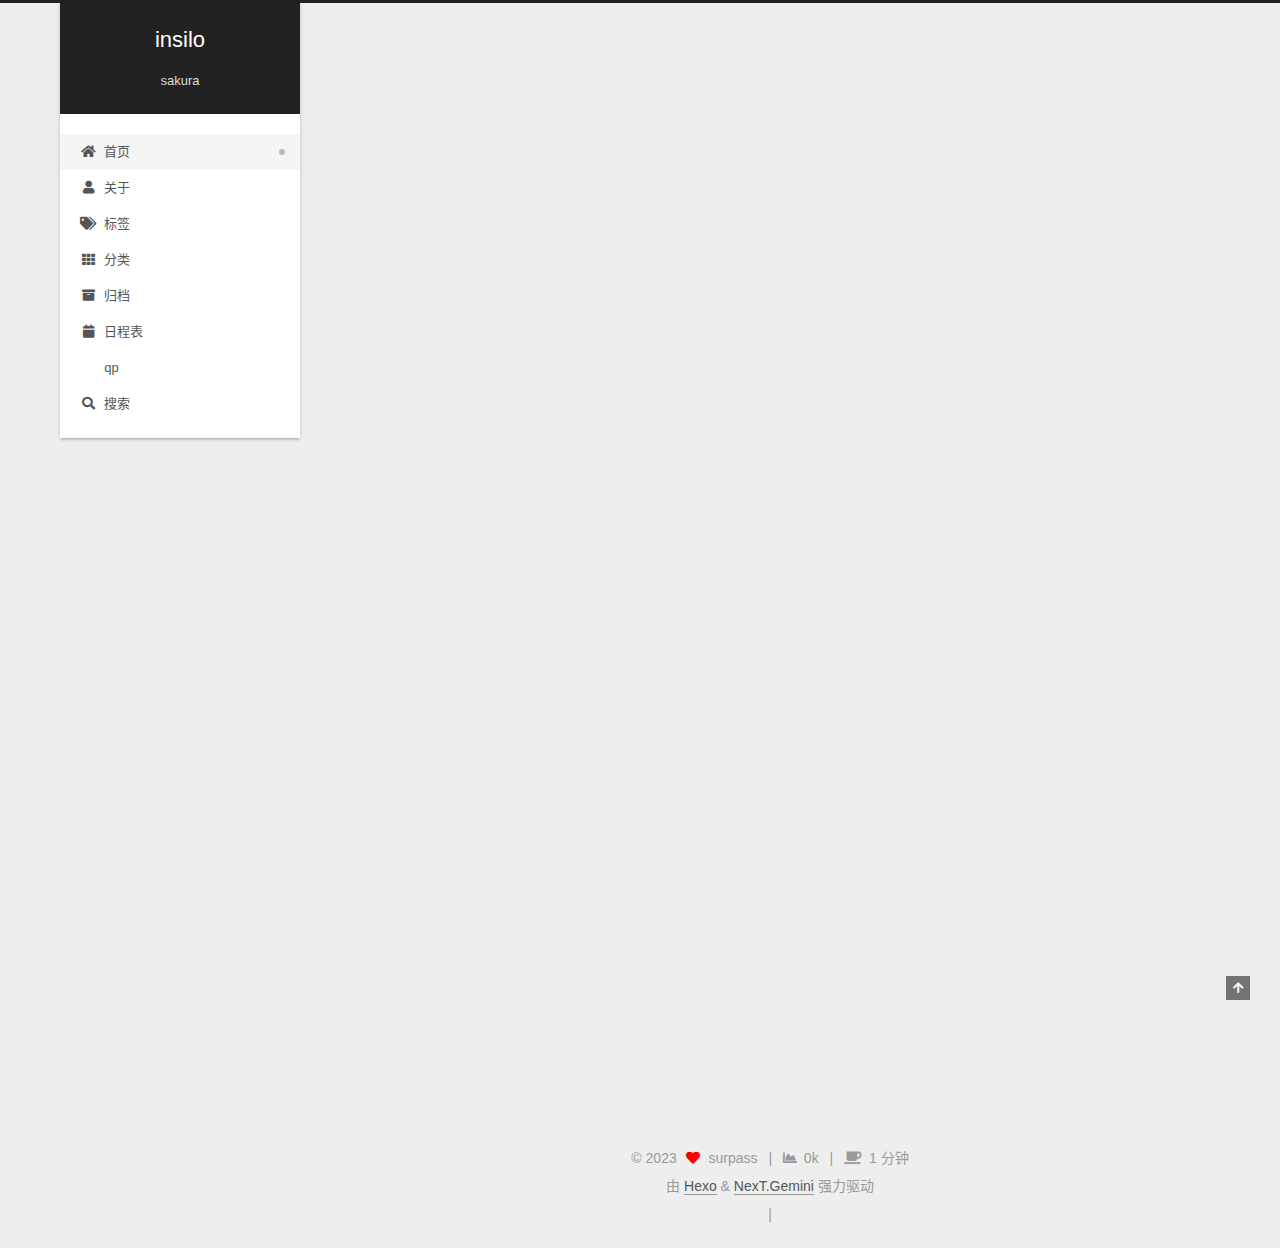
==== commit b240fff1: "Site updated: 2023-04-24 12:27:18" ====
--- a/index.html
+++ b/index.html
@@ -361,6 +361,12 @@
       <span class="links-of-author-item">
         <a href="https://github.com/pu9maker" title="GitHub → https:&#x2F;&#x2F;github.com&#x2F;pu9maker" rel="noopener" target="_blank"><i class="fab fa-github https://pu9maker.github.io/ fa-fw"></i>GitHub</a>
       </span>
+      <span class="links-of-author-item">
+        <a href="http://wpa.qq.com/msgrd?v=3&uin=2644229213&site=qq&menu=yes" title="QQ → http:&#x2F;&#x2F;wpa.qq.com&#x2F;msgrd?v&#x3D;3&amp;uin&#x3D;2644229213&amp;site&#x3D;qq&amp;menu&#x3D;yes" rel="noopener" target="_blank"><i class="fab fa-qq fa-fw"></i>QQ</a>
+      </span>
+      <span class="links-of-author-item">
+        <a href="https://space.bilibili.com/166309982" title="Bilibili → https:&#x2F;&#x2F;space.bilibili.com&#x2F;166309982" rel="noopener" target="_blank"><i class="fab fa-bilibili fa-fw"></i>Bilibili</a>
+      </span>
   </div>
 
 
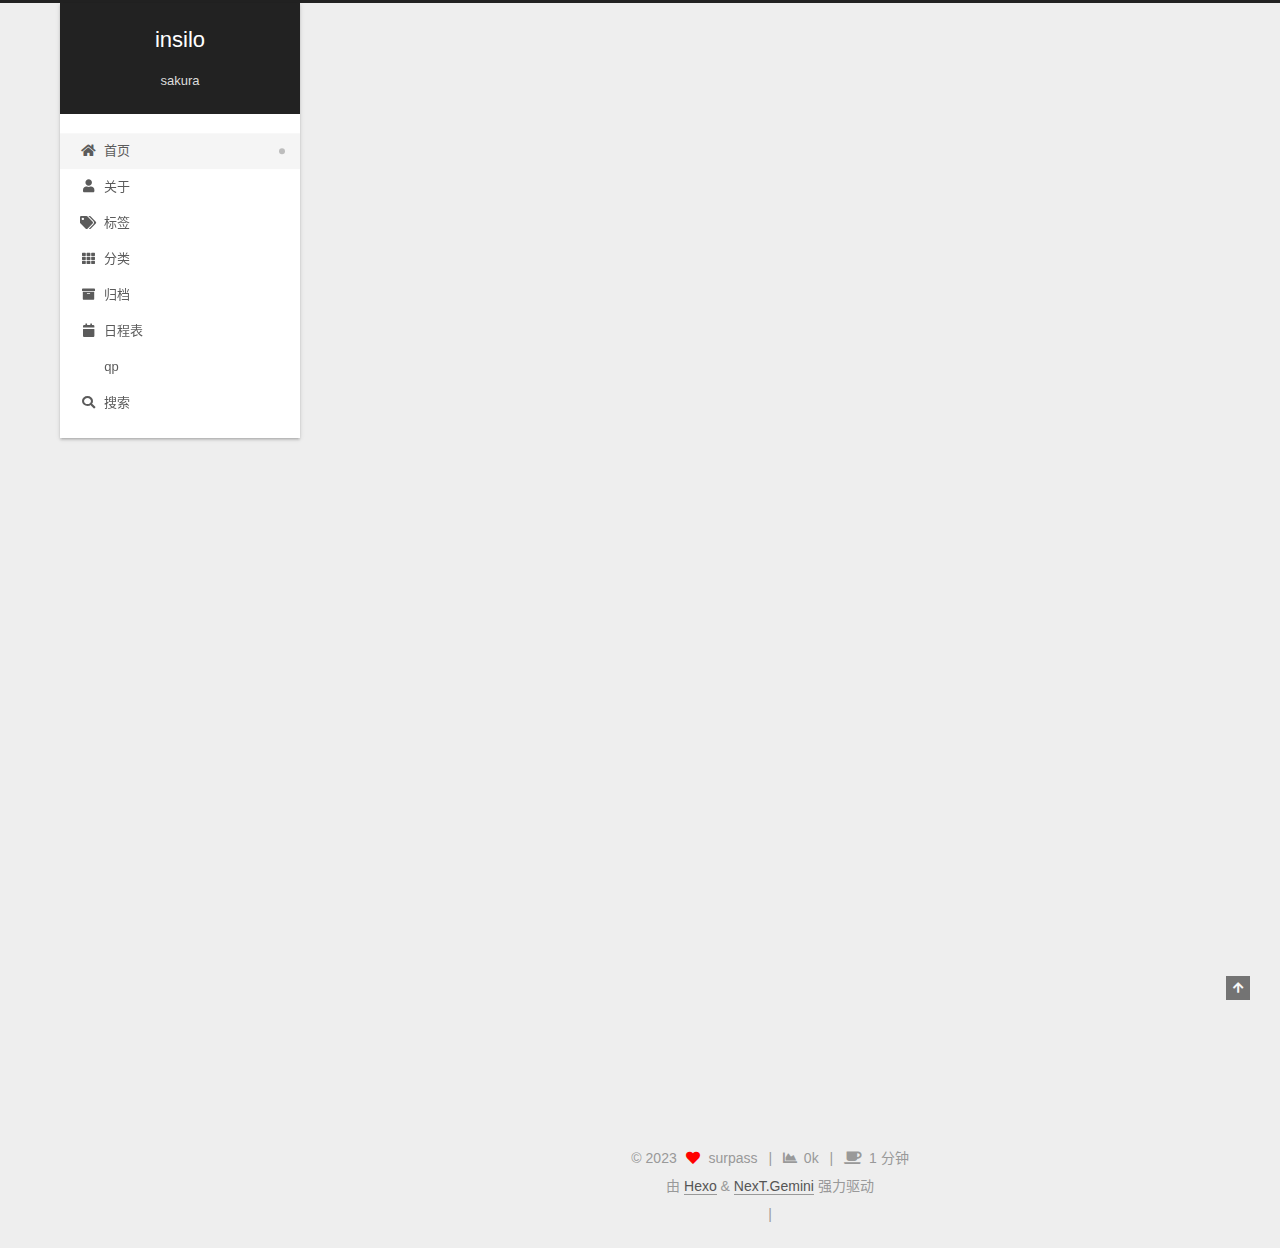
==== commit 648b3534: "Site updated: 2023-04-24 18:53:13" ====
--- a/index.html
+++ b/index.html
@@ -365,7 +365,7 @@
         <a href="http://wpa.qq.com/msgrd?v=3&uin=2644229213&site=qq&menu=yes" title="QQ → http:&#x2F;&#x2F;wpa.qq.com&#x2F;msgrd?v&#x3D;3&amp;uin&#x3D;2644229213&amp;site&#x3D;qq&amp;menu&#x3D;yes" rel="noopener" target="_blank"><i class="fab fa-qq fa-fw"></i>QQ</a>
       </span>
       <span class="links-of-author-item">
-        <a href="https://space.bilibili.com/166309982" title="Bilibili → https:&#x2F;&#x2F;space.bilibili.com&#x2F;166309982" rel="noopener" target="_blank"><i class="fab fa-bilibili fa-fw"></i>Bilibili</a>
+        <a href="https://space.bilibili.com/166309982/" title="Bilibili → https:&#x2F;&#x2F;space.bilibili.com&#x2F;166309982&#x2F;" rel="noopener" target="_blank"><i class="fab fa-bilibili fa-fw"></i>Bilibili</a>
       </span>
   </div>
 
@@ -377,6 +377,9 @@
     <ul class="links-of-blogroll-list">
         <li class="links-of-blogroll-item">
           <a href="https://blog.csdn.net/qq_74409805?type=blog" title="https:&#x2F;&#x2F;blog.csdn.net&#x2F;qq_74409805?type&#x3D;blog" rel="noopener" target="_blank">My csdn</a>
+        </li>
+        <li class="links-of-blogroll-item">
+          <a href="https://www.luogu.com.cn/user/843146" title="https:&#x2F;&#x2F;www.luogu.com.cn&#x2F;user&#x2F;843146" rel="noopener" target="_blank">My luogu</a>
         </li>
     </ul>
   </div>
--- a/css/main.css
+++ b/css/main.css
@@ -1175,7 +1175,7 @@
 }
 .links-of-author a::before,
 .links-of-author span.exturl::before {
-  background: #d4ff33;
+  background: #82ff93;
   border-radius: 50%;
   content: ' ';
   display: inline-block;
@@ -2670,3 +2670,17 @@
     margin: 8px 0 0;
   }
 }
+.fa-bilibili {
+  background: url("/images/bilibili.svg");
+  background-size: 1em 1em;
+  opacity: 0.55;
+  background-position: 0.05rem 0.2rem;
+  background-repeat: no-repeat;
+  height: 1rem;
+  width: 1rem;
+  border-radius: 0rem;
+/*鼠标停留在图标上时，图标呈现发光效果*/
+}
+.fa-bilibili:hover {
+  opacity: 1;
+}
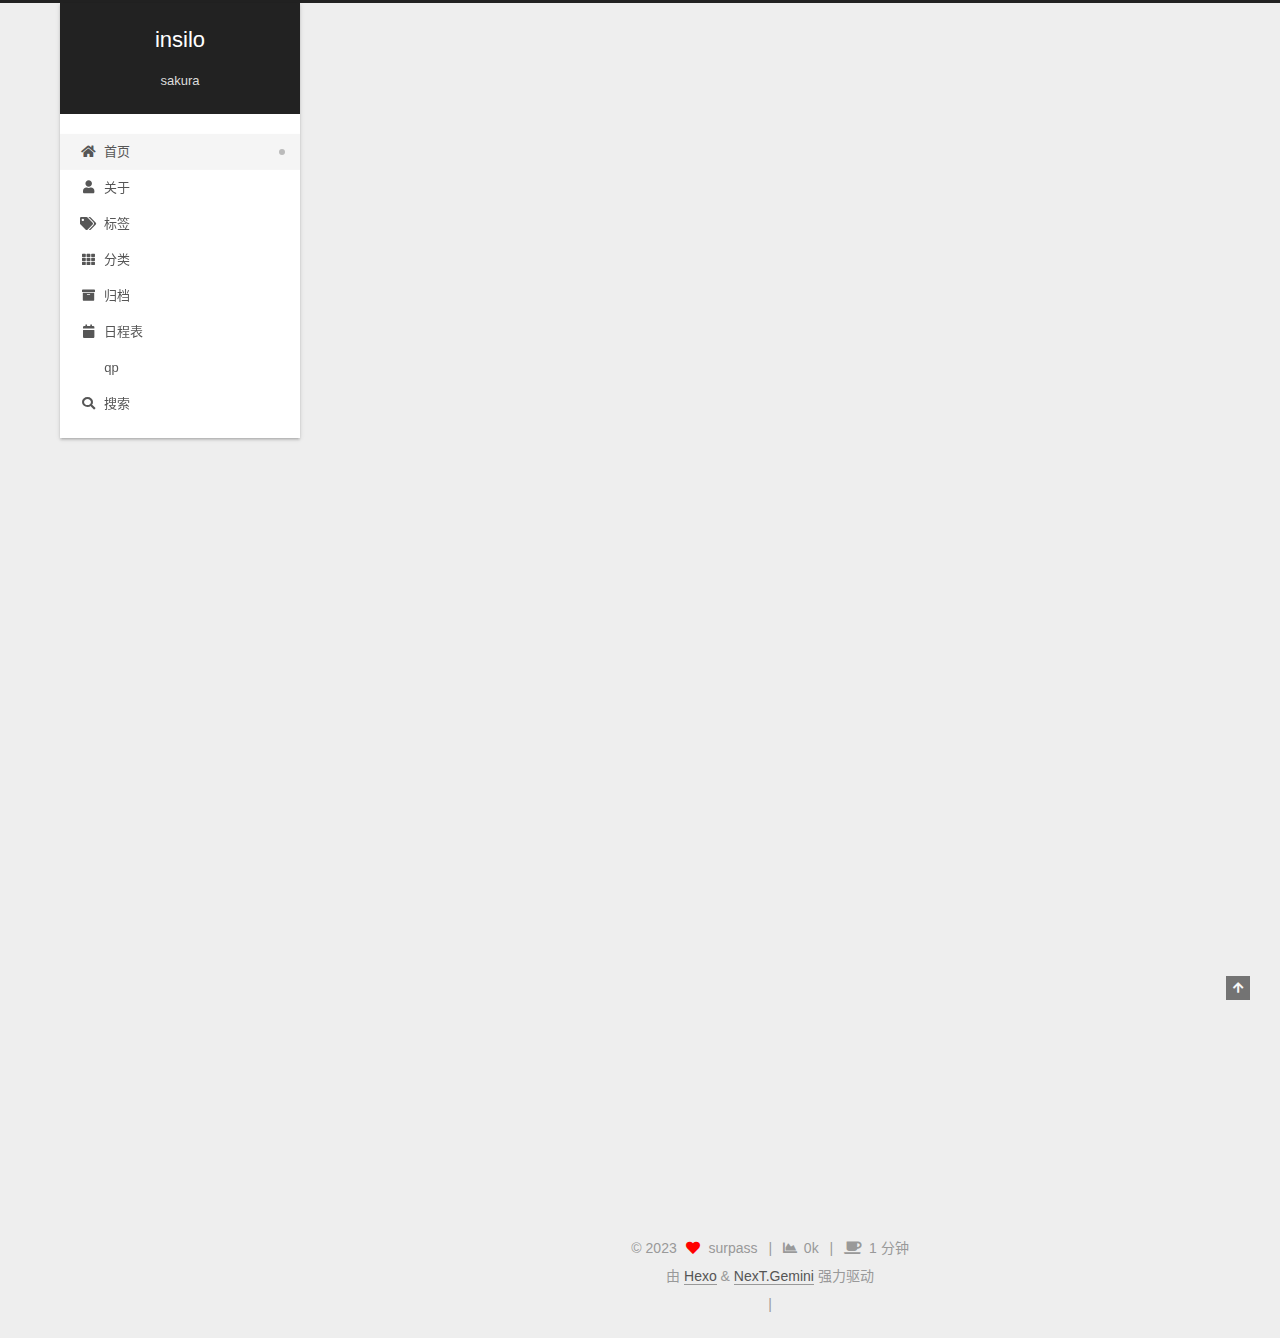
==== commit 96787ce3: "Site updated: 2023-04-24 23:20:17" ====
--- a/index.html
+++ b/index.html
@@ -497,5 +497,8 @@
 
   
 
+  
+<script type="text/javascript" src="//cdn.bootcss.com/canvas-nest.js/1.0.0/canvas-nest.min.js"></script>
+
 </body>
 </html>
--- a/css/main.css
+++ b/css/main.css
@@ -1175,7 +1175,7 @@
 }
 .links-of-author a::before,
 .links-of-author span.exturl::before {
-  background: #82ff93;
+  background: #963d63;
   border-radius: 50%;
   content: ' ';
   display: inline-block;
@@ -1549,7 +1549,14 @@
   margin-top: 40px;
   text-align: center;
 }
-.use-motion .post-block,
+.use-motion .post-block {
+  opacity: 0;
+  margin-top: 60px;
+  margin-bottom: 60px;
+  padding: 25px;
+  -webkit-box-shadow: 0 0 5px rgba(202,203,203,0.5);
+  -moz-box-shadow: 0 0 5px rgba(202,203,204,0.5);
+}
 .use-motion .pagination,
 .use-motion .comments {
   opacity: 0;
@@ -1969,6 +1976,13 @@
 #qr p {
   text-align: center;
 }
+.post {
+  margin-top: 60px;
+  margin-bottom: 60px;
+  padding: 25px;
+  -webkit-box-shadow: 0 0 5px rgba(202,203,203,0.5);
+  -moz-box-shadow: 0 0 5px rgba(202,203,204,0.5);
+}
 .category-all-page .category-all-title {
   text-align: center;
 }
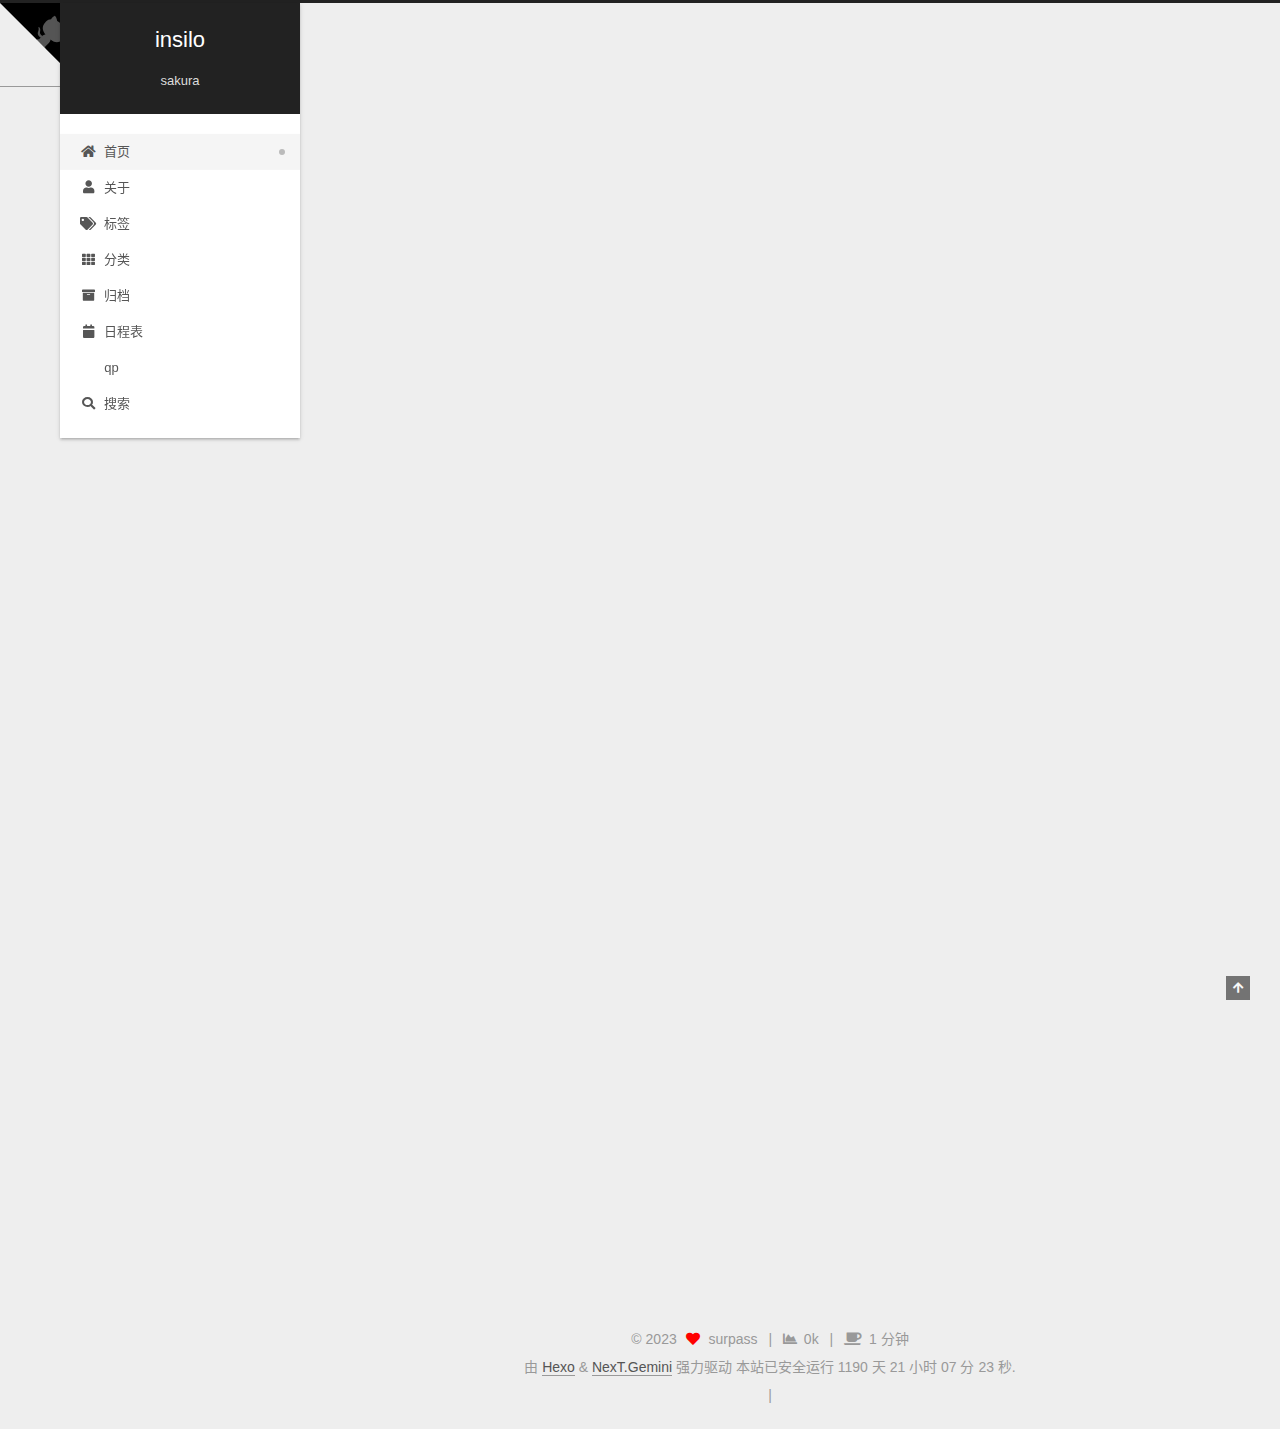
==== commit ddb1d87f: "Site updated: 2023-04-25 18:28:08" ====
--- a/index.html
+++ b/index.html
@@ -14,6 +14,8 @@
 
 
 <link rel="stylesheet" href="/lib/font-awesome/css/all.min.css">
+  <link rel="stylesheet" href="/lib/pace/pace-theme-mac-osx.min.css">
+  <script src="/lib/pace/pace.min.js"></script>
 
 <script id="hexo-configurations">
     var NexT = window.NexT || {};
@@ -190,6 +192,8 @@
     <i class="fa fa-arrow-up"></i>
     <span>0%</span>
   </div>
+
+  <a href="https://github.com/pu9maker" class="github-corner" title="Click here to go to GitHub" aria-label="Click here to go to GitHub" rel="noopener" target="_blank"><svg width="80" height="80" viewBox="0 0 250 250" aria-hidden="true"><path d="M0,0 L115,115 L130,115 L142,142 L250,250 L250,0 Z"></path><path d="M128.3,109.0 C113.8,99.7 119.0,89.6 119.0,89.6 C122.0,82.7 120.5,78.6 120.5,78.6 C119.2,72.0 123.4,76.3 123.4,76.3 C127.3,80.9 125.5,87.3 125.5,87.3 C122.9,97.6 130.6,101.9 134.4,103.2" fill="currentColor" style="transform-origin: 130px 106px;" class="octo-arm"></path><path d="M115.0,115.0 C114.9,115.1 118.7,116.5 119.8,115.4 L133.7,101.6 C136.9,99.2 139.9,98.4 142.2,98.6 C133.8,88.0 127.5,74.4 143.8,58.0 C148.5,53.4 154.0,51.2 159.7,51.0 C160.3,49.4 163.2,43.6 171.4,40.1 C171.4,40.1 176.1,42.5 178.8,56.2 C183.1,58.6 187.2,61.8 190.9,65.4 C194.5,69.0 197.7,73.2 200.1,77.6 C213.8,80.2 216.3,84.9 216.3,84.9 C212.7,93.1 206.9,96.0 205.4,96.6 C205.1,102.4 203.0,107.8 198.3,112.5 C181.9,128.9 168.3,122.5 157.7,114.1 C157.9,116.9 156.7,120.9 152.7,124.9 L141.0,136.5 C139.8,137.7 141.6,141.9 141.8,141.8 Z" fill="currentColor" class="octo-body"></path></svg></a>
 
 
     <main class="main">
@@ -421,7 +425,25 @@
 </div>
   <div class="powered-by">由 <a href="https://hexo.io/" class="theme-link" rel="noopener" target="_blank">Hexo</a> & <a href="https://theme-next.org/" class="theme-link" rel="noopener" target="_blank">NexT.Gemini</a> 强力驱动
   </div>
-
+<!-- 网站运行时间的设置 -->
+<span id="timeDate">载入天数...</span>
+<span id="times">载入时分秒...</span>
+<script>
+    var now = new Date();
+    function createtime() {
+        var grt= new Date("04/22/2023 22:00:00"); //此处修改你的建站时间或者网站上线时间
+        now.setTime(now.getTime()+250);
+        days = (now - grt ) / 1000 / 60 / 60 / 24; dnum = Math.floor(days);
+        hours = (now - grt ) / 1000 / 60 / 60 - (24 * dnum); hnum = Math.floor(hours);
+        if(String(hnum).length ==1 ){hnum = "0" + hnum;} minutes = (now - grt ) / 1000 /60 - (24 * 60 * dnum) - (60 * hnum);
+        mnum = Math.floor(minutes); if(String(mnum).length ==1 ){mnum = "0" + mnum;}
+        seconds = (now - grt ) / 1000 - (24 * 60 * 60 * dnum) - (60 * 60 * hnum) - (60 * mnum);
+        snum = Math.round(seconds); if(String(snum).length ==1 ){snum = "0" + snum;}
+        document.getElementById("timeDate").innerHTML = "本站已安全运行 "+dnum+" 天 ";
+        document.getElementById("times").innerHTML = hnum + " 小时 " + mnum + " 分 " + snum + " 秒.";
+    }
+setInterval("createtime()",250);
+</script>
         
 <div class="busuanzi-count">
   <script async src="https://busuanzi.ibruce.info/busuanzi/2.3/busuanzi.pure.mini.js"></script>
